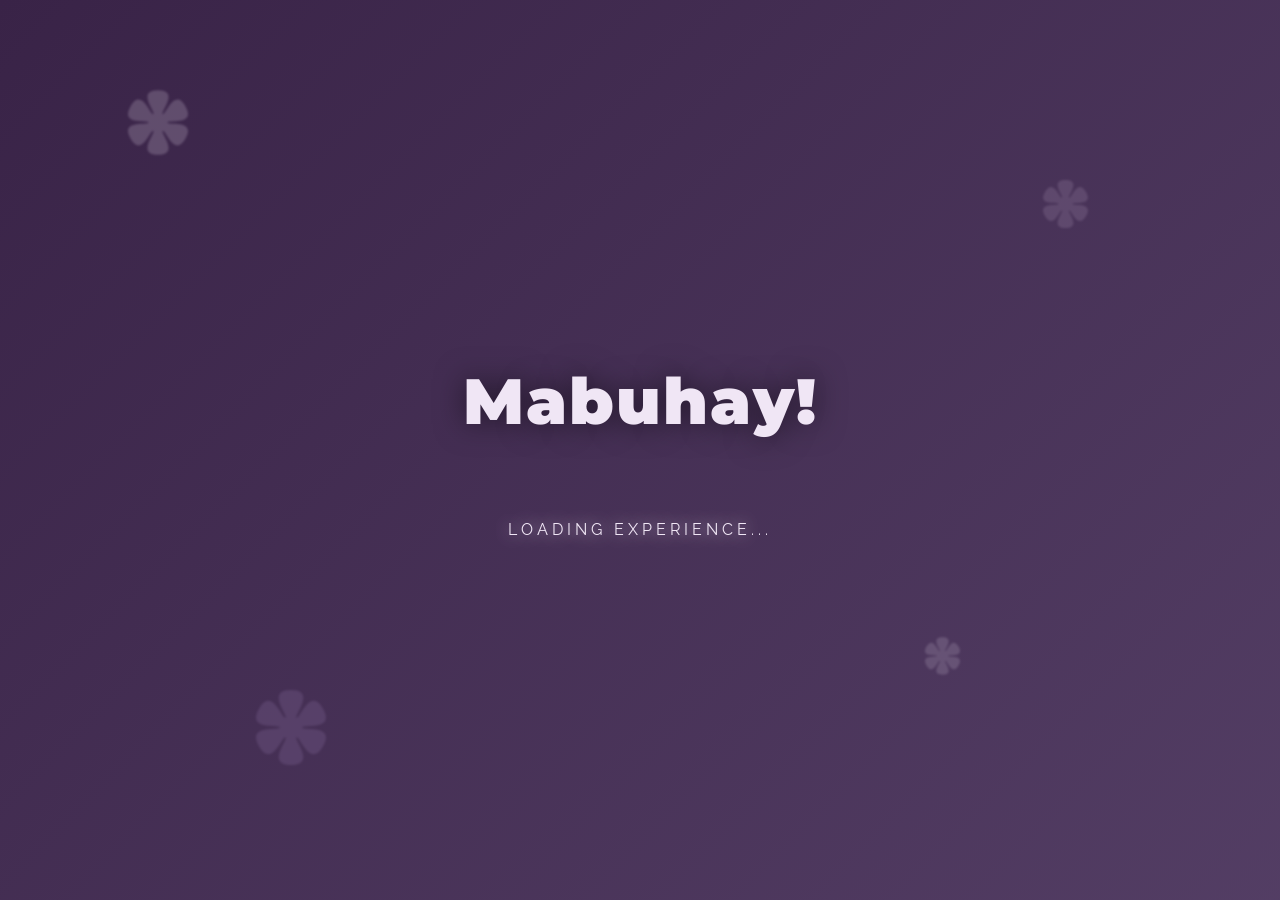
==== index.html @ 2088f64c "image" ====
<!doctype html>
<html lang="en">
  <head>
    <meta charset="UTF-8" />
    <meta name="viewport" content="width=device-width, initial-scale=1.0" />
    <title>E-Portfolio Home | Claire</title>
    <link rel="icon" type="image/x-icon" href="img/myLogo.png" />

    <!-- CSS -->
    <link rel="stylesheet" href="css/globalstyle.css" />
    <link rel="stylesheet" href="css/home.css" />

    <!-- SCRIPTS -->
    <script src="scripts/splash.js"></script>
    <script src="scripts/typewriter.js"></script>
  </head>

  <body>
    <!-- SPLASH SCREEN -->
    <div id="splash-screen">
      <div class="splash-gradient-bg"></div>
      <div class="splash-flowers-bg">
        <svg
          class="splash-flower-bg"
          width="60"
          height="65"
          viewBox="0 0 55 59"
          fill="none"
        >
          <path
            d="M27.5 0C47.8546 0 29.3435 20.3607 31.8617 21.8357C34.3799 23.3107 42.505 -3.13342 52.6823 14.75C62.8596 32.6334 36.2234 26.55 36.2234 29.5C36.2234 32.45 62.8596 26.3666 52.6823 44.25C42.505 62.1334 34.3799 35.6893 31.8617 37.1643C29.3435 38.6393 47.8546 59 27.5 59C7.14541 59 25.6565 38.6393 23.1383 37.1643C20.6201 35.6893 12.495 62.1334 2.31773 44.25C-7.85956 26.3666 18.7766 32.45 18.7766 29.5C18.7766 26.55 -7.85956 32.6334 2.31773 14.75C12.495 -3.13342 20.6201 23.3107 23.1383 21.8357C25.6565 20.3607 7.14541 0 27.5 0Z"
            fill="#F0E6F5"
          />
        </svg>
        <svg
          class="splash-flower-bg"
          width="45"
          height="48"
          viewBox="0 0 55 59"
          fill="none"
        >
          <path
            d="M27.5 0C47.8546 0 29.3435 20.3607 31.8617 21.8357C34.3799 23.3107 42.505 -3.13342 52.6823 14.75C62.8596 32.6334 36.2234 26.55 36.2234 29.5C36.2234 32.45 62.8596 26.3666 52.6823 44.25C42.505 62.1334 34.3799 35.6893 31.8617 37.1643C29.3435 38.6393 47.8546 59 27.5 59C7.14541 59 25.6565 38.6393 23.1383 37.1643C20.6201 35.6893 12.495 62.1334 2.31773 44.25C-7.85956 26.3666 18.7766 32.45 18.7766 29.5C18.7766 26.55 -7.85956 32.6334 2.31773 14.75C12.495 -3.13342 20.6201 23.3107 23.1383 21.8357C25.6565 20.3607 7.14541 0 27.5 0Z"
            fill="#B8A3C2"
          />
        </svg>
        <svg
          class="splash-flower-bg"
          width="70"
          height="75"
          viewBox="0 0 55 59"
          fill="none"
        >
          <path
            d="M27.5 0C47.8546 0 29.3435 20.3607 31.8617 21.8357C34.3799 23.3107 42.505 -3.13342 52.6823 14.75C62.8596 32.6334 36.2234 26.55 36.2234 29.5C36.2234 32.45 62.8596 26.3666 52.6823 44.25C42.505 62.1334 34.3799 35.6893 31.8617 37.1643C29.3435 38.6393 47.8546 59 27.5 59C7.14541 59 25.6565 38.6393 23.1383 37.1643C20.6201 35.6893 12.495 62.1334 2.31773 44.25C-7.85956 26.3666 18.7766 32.45 18.7766 29.5C18.7766 26.55 -7.85956 32.6334 2.31773 14.75C12.495 -3.13342 20.6201 23.3107 23.1383 21.8357C25.6565 20.3607 7.14541 0 27.5 0Z"
            fill="#9E83B8"
          />
        </svg>
        <svg
          class="splash-flower-bg"
          width="35"
          height="38"
          viewBox="0 0 55 59"
          fill="none"
        >
          <path
            d="M27.5 0C47.8546 0 29.3435 20.3607 31.8617 21.8357C34.3799 23.3107 42.505 -3.13342 52.6823 14.75C62.8596 32.6334 36.2234 26.55 36.2234 29.5C36.2234 32.45 62.8596 26.3666 52.6823 44.25C42.505 62.1334 34.3799 35.6893 31.8617 37.1643C29.3435 38.6393 47.8546 59 27.5 59C7.14541 59 25.6565 38.6393 23.1383 37.1643C20.6201 35.6893 12.495 62.1334 2.31773 44.25C-7.85956 26.3666 18.7766 32.45 18.7766 29.5C18.7766 26.55 -7.85956 32.6334 2.31773 14.75C12.495 -3.13342 20.6201 23.3107 23.1383 21.8357C25.6565 20.3607 7.14541 0 27.5 0Z"
            fill="#D0C4D8"
          />
        </svg>
      </div>

      <div class="splash-content">
        <h1 class="splash-title">
          <span class="splash">Mabuhay!</span>
        </h1>

        <div class="splash-line"></div>

        <!-- Creative Loading Indicator -->
        <div class="splash-loading">
          <div class="loading-petals">
            <div class="petal"></div>
            <div class="petal"></div>
            <div class="petal"></div>
            <div class="petal"></div>
            <div class="petal"></div>
            <div class="petal"></div>
          </div>
          <p class="loading-text">loading experience...</p>
        </div>
      </div>
    </div>

    <!-- NAVBAR -->
    <header>
      <nav>
        <a href="index.html" class="logo-link">
          <img src="img/myLogo.png" alt="My Custom Logo" />
        </a>

        <button class="menu-toggle" id="menuToggle" aria-label="Toggle Menu">
          <div class="dot"></div>
          <div class="dot"></div>
          <div class="dot"></div>
          <div class="dot"></div>
          <div class="dot"></div>
          <div class="dot"></div>
          <div class="dot"></div>
          <div class="dot"></div>
          <div class="dot"></div>
        </button>

        <div class="nav-links" id="navLinks">
          <ul>
            <li><a href="about.html" class="link">About</a></li>
            <li><a href="projects.html" class="link">Works</a></li>
            <li><a href="contact.html" class="link">Contact</a></li>
          </ul>
        </div>
        <div class="social-links-permanent">
          <ul>
            <li>
              <a href="" class="nav-social-link">
                <svg
                  xmlns="http://www.w3.org/2000/svg"
                  width="30"
                  height="30"
                  viewBox="0 0 30 30"
                  fill="none"
                >
                  <path
                    d="M23.75 3.75C24.413 3.75 25.0489 4.01339 25.5178 4.48223C25.9866 4.95107 26.25 5.58696 26.25 6.25V23.75C26.25 24.413 25.9866 25.0489 25.5178 25.5178C25.0489 25.9866 24.413 26.25 23.75 26.25H6.25C5.58696 26.25 4.95107 25.9866 4.48223 25.5178C4.01339 25.0489 3.75 24.413 3.75 23.75V6.25C3.75 5.58696 4.01339 4.95107 4.48223 4.48223C4.95107 4.01339 5.58696 3.75 6.25 3.75H23.75ZM23.125 23.125V16.5C23.125 15.4192 22.6957 14.3828 21.9315 13.6185C21.1672 12.8543 20.1308 12.425 19.05 12.425C17.9875 12.425 16.75 13.075 16.15 14.05V12.6625H12.6625V23.125H16.15V16.9625C16.15 16 16.925 15.2125 17.8875 15.2125C18.3516 15.2125 18.7967 15.3969 19.1249 15.7251C19.4531 16.0533 19.6375 16.4984 19.6375 16.9625V23.125H23.125ZM8.6 10.7C9.15695 10.7 9.6911 10.4788 10.0849 10.0849C10.4788 9.6911 10.7 9.15695 10.7 8.6C10.7 7.4375 9.7625 6.4875 8.6 6.4875C8.03973 6.4875 7.50241 6.71007 7.10624 7.10624C6.71007 7.50241 6.4875 8.03973 6.4875 8.6C6.4875 9.7625 7.4375 10.7 8.6 10.7ZM10.3375 23.125V12.6625H6.875V23.125H10.3375Z"
                  />
                </svg>
              </a>
            </li>
            <li>
              <a href="" class="nav-social-link">
                <svg
                  xmlns="http://www.w3.org/2000/svg"
                  width="30"
                  height="30"
                  viewBox="0 0 30 30"
                  fill="none"
                >
                  <path
                    d="M15 2.5C13.3585 2.5 11.733 2.82332 10.2165 3.45151C8.69989 4.07969 7.3219 5.00043 6.16117 6.16117C3.81696 8.50537 2.5 11.6848 2.5 15C2.5 20.525 6.0875 25.2125 11.05 26.875C11.675 26.975 11.875 26.5875 11.875 26.25V24.1375C8.4125 24.8875 7.675 22.4625 7.675 22.4625C7.1 21.0125 6.2875 20.625 6.2875 20.625C5.15 19.85 6.375 19.875 6.375 19.875C7.625 19.9625 8.2875 21.1625 8.2875 21.1625C9.375 23.0625 11.2125 22.5 11.925 22.2C12.0375 21.3875 12.3625 20.8375 12.7125 20.525C9.9375 20.2125 7.025 19.1375 7.025 14.375C7.025 12.9875 7.5 11.875 8.3125 10.9875C8.1875 10.675 7.75 9.375 8.4375 7.6875C8.4375 7.6875 9.4875 7.35 11.875 8.9625C12.8625 8.6875 13.9375 8.55 15 8.55C16.0625 8.55 17.1375 8.6875 18.125 8.9625C20.5125 7.35 21.5625 7.6875 21.5625 7.6875C22.25 9.375 21.8125 10.675 21.6875 10.9875C22.5 11.875 22.975 12.9875 22.975 14.375C22.975 19.15 20.05 20.2 17.2625 20.5125C17.7125 20.9 18.125 21.6625 18.125 22.825V26.25C18.125 26.5875 18.325 26.9875 18.9625 26.875C23.925 25.2 27.5 20.525 27.5 15C27.5 13.3585 27.1767 11.733 26.5485 10.2165C25.9203 8.69989 24.9996 7.3219 23.8388 6.16117C22.6781 5.00043 21.3001 4.07969 19.7835 3.45151C18.267 2.82332 16.6415 2.5 15 2.5Z"
                  />
                </svg>
              </a>
            </li>
            <li>
              <a href="" class="nav-social-link">
                <svg
                  xmlns="http://www.w3.org/2000/svg"
                  width="30"
                  height="30"
                  viewBox="0 0 30 30"
                  fill="none"
                >
                  <path
                    d="M9.75 2.5H20.25C24.25 2.5 27.5 5.75 27.5 9.75V20.25C27.5 22.1728 26.7362 24.0169 25.3765 25.3765C24.0169 26.7362 22.1728 27.5 20.25 27.5H9.75C5.75 27.5 2.5 24.25 2.5 20.25V9.75C2.5 7.82718 3.26384 5.98311 4.62348 4.62348C5.98311 3.26384 7.82718 2.5 9.75 2.5ZM9.5 5C8.30653 5 7.16193 5.47411 6.31802 6.31802C5.47411 7.16193 5 8.30653 5 9.5V20.5C5 22.9875 7.0125 25 9.5 25H20.5C21.6935 25 22.8381 24.5259 23.682 23.682C24.5259 22.8381 25 21.6935 25 20.5V9.5C25 7.0125 22.9875 5 20.5 5H9.5ZM21.5625 6.875C21.9769 6.875 22.3743 7.03962 22.6674 7.33265C22.9604 7.62567 23.125 8.0231 23.125 8.4375C23.125 8.8519 22.9604 9.24933 22.6674 9.54235C22.3743 9.83538 21.9769 10 21.5625 10C21.1481 10 20.7507 9.83538 20.4576 9.54235C20.1646 9.24933 20 8.8519 20 8.4375C20 8.0231 20.1646 7.62567 20.4576 7.33265C20.7507 7.03962 21.1481 6.875 21.5625 6.875ZM15 8.75C16.6576 8.75 18.2473 9.40848 19.4194 10.5806C20.5915 11.7527 21.25 13.3424 21.25 15C21.25 16.6576 20.5915 18.2473 19.4194 19.4194C18.2473 20.5915 16.6576 21.25 15 21.25C13.3424 21.25 11.7527 20.5915 10.5806 19.4194C9.40848 18.2473 8.75 16.6576 8.75 15C8.75 13.3424 9.40848 11.7527 10.5806 10.5806C11.7527 9.40848 13.3424 8.75 15 8.75ZM15 11.25C14.0054 11.25 13.0516 11.6451 12.3483 12.3483C11.6451 13.0516 11.25 14.0054 11.25 15C11.25 15.9946 11.6451 16.9484 12.3483 17.6517C13.0516 18.3549 14.0054 18.75 15 18.75C15.9946 18.75 16.9484 18.3549 17.6517 17.6517C18.3549 16.9484 18.75 15.9946 18.75 15C18.75 14.0054 18.3549 13.0516 17.6517 12.3483C16.9484 11.6451 15.9946 11.25 15 11.25Z"
                  />
                </svg>
              </a>
            </li>
          </ul>
        </div>
      </nav>
    </header>

    <main>
      <section class="hero-section">
        <img
          src="img/HOMEHERO.png"
          alt="A picture of Me in a profile view looking at a shark aquarium."
        />
        <div class="hero-overlay">
          <div class="name-block">
            <div class="name-row">
              <h1 class="bold-name elisha">ELISHA</h1>
              <h2 class="cursive-name claire">Claire</h2>
            </div>
            <div class="name-row">
              <h2 class="cursive-name angeles">Angeles</h2>
              <h1 class="bold-name gania">GANIA</h1>
            </div>
          </div>

          <div class="content-below">
            <div class="project-btn">
              <button>
                <a href="projects.html"
                  ><svg
                    xmlns="http://www.w3.org/2000/svg"
                    width="60"
                    height="60"
                    viewBox="0 0 60 60"
                    fill="none"
                  >
                    <path
                      d="M40 12.5C40 14.355 41.8325 17.125 43.6875 19.45C46.0725 22.45 48.9225 25.0675 52.19 27.065C54.64 28.5625 57.61 30 60 30M60 30C57.61 30 54.6375 31.4375 52.19 32.935C48.9225 34.935 46.0725 37.5525 43.6875 40.5475C41.8325 42.875 40 45.65 40 47.5M60 30H0"
                      stroke="#F0E6F5"
                      stroke-width="2"
                    />
                  </svg>
                </a>
              </button>
            </div>

            <div class="home-content">
              <p class="typing-cursor">
                I am a Web and App Developer and UI/UX Designer who creates
                seamless, user‑focused websites and applications with interfaces
                that feel natural to use.
              </p>

              <p class="typing-cursor">
                Specializing in design and intuitive digital experiences, all of
                my works can be viewed on the works page.
              </p>
            </div>
          </div>
        </div>
      </section>
    </main>
  </body>
</html>
---- css/globalstyle.css ----
@import url("https://fonts.googleapis.com/css2?family=Great+Vibes&family=Montserrat:ital,wght@0,100..900;1,100..900&family=Parisienne&family=Raleway:ital,wght@0,100..900;1,100..900&display=swap");

:root {
  /* Colors */
  --mainbackground: linear-gradient(180deg, #f0e6f5 0%, #9e83b8 100%);
  --midnightorchid: #392347;
  --duskylilac: #6d5881;
  --botanicalgreen: #1b4c16;
  --irismist: #b8a3c2;
  --plumblossom: #d0c4d8;
  --lightpurple: #f0e6f5;
  --midpurple: #9e83b8;

  /* Font-styles */
  --maincursive: "Great Vibes", cursive;
  --secondarycursive: "Parisienne", cursive;
  --h1: "Montserrat", sans-serif;
  --bodytext_buttons: "Raleway", sans-serif;
}

* {
  margin: 0;
  padding: 0;
  box-sizing: border-box;
}

header {
  position: absolute;
  z-index: 100;
  width: 100%;
}

/* ============ NAVIGATION ============ */
nav {
  display: flex;
  justify-content: space-between;
  align-items: center;
  padding: 0 7%;
}

/* Logo */
nav > a:first-child {
  display: flex;
  align-items: center;
  margin-right: auto;
  margin-top: 30px;
}

nav > a img {
  height: 100px;
  width: auto;
  padding: 10px 0;
}

nav div:first-child {
  display: flex;
  align-items: center;
  gap: 10vw;
  margin-right: auto;
}

nav div:first-of-type ul {
  display: flex;
  list-style: none;
  gap: 8rem;
}

nav div:last-of-type ul {
  display: flex;
  list-style: none;
  gap: 2rem;
  margin-left: 8rem;
}

nav ul {
  display: flex;
  list-style: none;
  margin: 0;
  padding: 20px;
  gap: 2.5rem;
}

nav div:first-of-type ul li a {
  text-decoration: none;
  color: var(--lightpurple);
  font-family: var(--bodytext_buttons);
  font-size: 16px;
  font-weight: 700;
  transition: all 0.3s ease;
  display: inline-block;
}

.nav-social-link svg {
  fill: var(--lightpurple);
  transition: color 0.3s ease;
  cursor: pointer;
}

/* Hover */
nav div:first-of-type ul li a:hover {
  color: var(--plumblossom);
  transform: translateY(-2px);
}

.nav-social-link:hover svg {
  fill: var(--plumblossom);
}

nav > a:first-child:hover {
  transform: none;
}

/* ============ TOGGLE ============ */
.menu-toggle {
  display: none;
}

/* ============ BODY ============ */
body {
  margin: 0;
  padding: 0;
  min-height: 100vh;
  background: var(--mainbackground);
}

body {
  min-height: 100vh;
  background: var(--mainbackground);
  background-attachment: fixed;
}

/* ============ MAIN ============ */
main {
  margin: 0;
}

/* ============ FOOTER  ============ */
footer {
  margin-top: 0;
  padding: 20px 10%;
  width: 100%;
  background-color: var(--midnightorchid);
  color: var(--plumblossom);
  font-family: var(--bodytext_buttons);
  font-size: 16px;
  font-weight: 700;
  text-align: center;
  display: flex;
  flex-direction: column;
  align-items: center;
  gap: 15px;
}

/* ============ Scroll To Top Button ============ */
#scrollToTop {
  position: fixed;
  bottom: 30px;
  right: 30px;
  z-index: 9999;
  width: 55px;
  height: 55px;
  border-radius: 50%;
  background: var(--duskylilac);
  color: var(--lightpurple);
  border: none;
  cursor: pointer;
  display: flex;
  align-items: center;
  justify-content: center;
  opacity: 0;
  visibility: hidden;
  transform: translateY(30px);
  transition: all 0.4s cubic-bezier(0.4, 0, 0.2, 1);
}

#scrollToTop.active {
  opacity: 1;
  visibility: visible;
  transform: translateY(0);
}

#scrollToTop:hover {
  transform: translateY(-5px);
  box-shadow: 0 8px 20px rgba(109, 88, 129, 0.4);
}

/* ============ GLOBAL MARGIN ============ */
main > section,
footer {
  width: 100%;
  margin: 0 auto;
  padding-left: 7%;
  padding-right: 7%;
  box-sizing: border-box;
}

main > section {
  padding-left: 0;
  padding-right: 0;
}

/* ============ SPLASH SCREEN ============ */
#splash-screen {
  position: fixed;
  top: 0;
  left: 0;
  width: 100%;
  height: 100vh;
  z-index: 999999;
  display: flex;
  justify-content: center;
  align-items: center;
  overflow: hidden;
  animation: fadeOut 0.8s ease-in-out 5s forwards;
}

/* Animated Gradient Background */
.splash-gradient-bg {
  position: absolute;
  top: 0;
  left: 0;
  width: 100%;
  height: 100%;
  background: linear-gradient(
    135deg,
    var(--midnightorchid),
    var(--duskylilac),
    var(--midpurple)
  );
  background-size: 400% 400%;
  animation: gradientShift 8s ease infinite;
  z-index: 1;
}

@keyframes gradientShift {
  0% {
    background-position: 0% 50%;
  }
  50% {
    background-position: 100% 50%;
  }
  100% {
    background-position: 0% 50%;
  }
}

/* Floating Background Flowers */
.splash-flowers-bg {
  position: absolute;
  width: 100%;
  height: 100%;
  z-index: 2;
  pointer-events: none;
}

.splash-flower-bg {
  position: absolute;
  opacity: 0.2;
  animation: floatBg 20s linear infinite;
  filter: blur(1px);
}

.splash-flower-bg:nth-child(1) {
  top: 10%;
  left: 10%;
  animation-duration: 25s;
  animation-delay: 0s;
}
.splash-flower-bg:nth-child(2) {
  top: 20%;
  right: 15%;
  animation-duration: 28s;
  animation-delay: 2s;
}
.splash-flower-bg:nth-child(3) {
  bottom: 15%;
  left: 20%;
  animation-duration: 22s;
  animation-delay: 1s;
}
.splash-flower-bg:nth-child(4) {
  bottom: 25%;
  right: 25%;
  animation-duration: 30s;
  animation-delay: 3s;
}
.splash-flower-bg:nth-child(5) {
  top: 50%;
  left: 50%;
  animation-duration: 35s;
  animation-delay: 1.5s;
}

@keyframes floatBg {
  from {
    transform: rotate(0deg) translateY(0) scale(1);
  }
  to {
    transform: rotate(360deg) translateY(-100px) scale(1.2);
  }
}

/* Main Content */
.splash-content {
  text-align: center;
  max-width: 700px;
  padding: 0 20px;
  z-index: 5;
  position: relative;
  animation: contentScale 1.2s ease-out;
}

@keyframes contentScale {
  0% {
    opacity: 0;
    transform: scale(0.9);
  }
  100% {
    opacity: 1;
    transform: scale(1);
  }
}

/* Animated Flower Logo */
.splash-flower-logo {
  margin-bottom: 30px;
  animation: floatLogo 4s ease-in-out infinite;
}

@keyframes floatLogo {
  0%,
  100% {
    transform: translateY(0);
  }
  50% {
    transform: translateY(-15px);
  }
}

.flower-spin {
  animation: spinSlow 12s linear infinite;
  filter: drop-shadow(0 0 25px rgba(240, 230, 245, 0.7));
}

.flower-spin path {
  fill: var(--lightpurple);
  animation: colorPulse 4s ease-in-out infinite;
}

@keyframes spinSlow {
  from {
    transform: rotate(0deg);
  }
  to {
    transform: rotate(360deg);
  }
}

@keyframes colorPulse {
  0%,
  100% {
    fill: var(--lightpurple);
  }
  50% {
    fill: var(--irismist);
  }
}

.splash-title {
  display: flex;
  flex-direction: column;
  gap: 12px;
  margin-bottom: 25px;
}

.splash {
  font-family: var(--h1);
  color: var(--lightpurple);
  font-size: 64px;
  font-weight: 900;
  text-shadow: 0 0 30px rgba(0, 0, 0, 0.5);
  opacity: 0;
  animation: slideUpWord 0.6s ease-out 0.6s forwards;
  letter-spacing: 2px;
}

@keyframes slideUpWord {
  0% {
    opacity: 0;
    transform: translateY(30px);
  }
  100% {
    opacity: 1;
    transform: translateY(0);
  }
}

@keyframes lineExpand {
  0% {
    opacity: 0;
    width: 0;
  }
  100% {
    opacity: 1;
    width: 200px;
  }
}

@keyframes lineGlow {
  0% {
    background-position: 0% 0;
  }
  50% {
    background-position: 100% 0;
  }
  100% {
    background-position: 0% 0;
  }
}

/* Creative Loading Indicator */
.splash-loading {
  margin-top: 40px;
}

.loading-petals {
  display: flex;
  justify-content: center;
  gap: 12px;
  margin-bottom: 20px;
}

.petal {
  width: 20px;
  height: 20px;
  background: var(--lightpurple);
  border-radius: 50% 50% 50% 0;
  transform: rotate(45deg);
  animation: petalBloom 1.5s ease-in-out infinite;
  opacity: 0;
  box-shadow: 0 0 15px var(--lightpurple);
}

.petal:nth-child(1) {
  animation-delay: 1.3s;
  background: var(--lightpurple);
}
.petal:nth-child(2) {
  animation-delay: 1.4s;
  background: var(--irismist);
}
.petal:nth-child(3) {
  animation-delay: 1.5s;
  background: var(--plumblossom);
}
.petal:nth-child(4) {
  animation-delay: 1.6s;
  background: var(--midpurple);
}
.petal:nth-child(5) {
  animation-delay: 1.7s;
  background: var(--irismist);
}
.petal:nth-child(6) {
  animation-delay: 1.8s;
  background: var(--lightpurple);
}

@keyframes petalBloom {
  0% {
    opacity: 0;
    transform: rotate(45deg) scale(0.5);
  }
  50% {
    opacity: 1;
    transform: rotate(45deg) scale(1.2);
  }
  100% {
    opacity: 0;
    transform: rotate(45deg) scale(0.5);
  }
}

.loading-text {
  font-family: var(--bodytext_buttons);
  color: var(--lightpurple);
  font-size: 16px;
  letter-spacing: 4px;
  text-transform: uppercase;
  opacity: 0;
  animation: fadeIn 0.5s ease-out 1.5s forwards;
  text-shadow: 0 0 15px rgba(240, 230, 245, 0.8);
}

@keyframes fadeIn {
  to {
    opacity: 1;
  }
}

/* ============ CUSTOM PAGE LOADING SCREEN ============ */
#page-loading {
  position: fixed;
  top: 0;
  left: 0;
  width: 100%;
  height: 100vh;
  background: linear-gradient(135deg, var(--midnightorchid), var(--duskylilac));
  z-index: 999999;
  display: flex;
  justify-content: center;
  align-items: center;
  transition:
    opacity 0.6s ease-in-out,
    visibility 0.6s ease-in-out;
}

#page-loading.hidden {
  opacity: 0;
  visibility: hidden;
}

.loading-content {
  text-align: center;
  max-width: 600px;
  padding: 0 20px;
  animation: fadeScaleIn 0.8s ease-out;
}

/* Animated Flower */
.loading-flower {
  margin-bottom: 30px;
  animation: floatFlower 3s ease-in-out infinite;
}

.flower-spin {
  animation: spinSlow 8s linear infinite;
  filter: drop-shadow(0 0 15px rgba(240, 230, 245, 0.5));
}

.flower-spin path {
  fill: var(--lightpurple);
  animation: colorPulse 3s ease-in-out infinite;
}

/* Progress Bar */
.loading-progress {
  width: 280px;
  height: 4px;
  background: rgba(240, 230, 245, 0.2);
  border-radius: 10px;
  margin: 0 auto 20px;
  overflow: hidden;
}

.progress-bar {
  width: 0%;
  height: 100%;
  background: linear-gradient(
    90deg,
    var(--lightpurple),
    var(--irismist),
    var(--lightpurple)
  );
  border-radius: 10px;
  animation: progressLoad 1.8s ease-in-out forwards;
  box-shadow: 0 0 20px var(--lightpurple);
  position: relative;
  overflow: hidden;
}

.progress-bar::after {
  content: "";
  position: absolute;
  top: 0;
  left: 0;
  right: 0;
  bottom: 0;
  background: linear-gradient(
    90deg,
    transparent,
    rgba(255, 255, 255, 0.4),
    transparent
  );
  animation: shimmer 1.2s infinite;
}

/* Page Name */
.loading-page-name {
  font-family: var(--bodytext_buttons);
  color: var(--lightpurple);
  font-size: 16px;
  letter-spacing: 3px;
  text-transform: uppercase;
  opacity: 0;
  animation: fadeIn 0.5s ease-out 1s forwards;
  text-shadow: 0 0 10px rgba(240, 230, 245, 0.5);
}

/* Animations */
@keyframes spinSlow {
  from {
    transform: rotate(0deg);
  }
  to {
    transform: rotate(360deg);
  }
}

@keyframes floatFlower {
  0%,
  100% {
    transform: translateY(0);
  }
  50% {
    transform: translateY(-10px);
  }
}

@keyframes colorPulse {
  0%,
  100% {
    fill: var(--lightpurple);
  }
  50% {
    fill: var(--irismist);
  }
}

@keyframes fadeScaleIn {
  0% {
    opacity: 0;
    transform: scale(0.9);
  }
  100% {
    opacity: 1;
    transform: scale(1);
  }
}

@keyframes slideInWord {
  0% {
    opacity: 0;
    transform: translateY(20px);
  }
  100% {
    opacity: 1;
    transform: translateY(0);
  }
}

@keyframes progressLoad {
  0% {
    width: 0%;
  }
  20% {
    width: 30%;
  }
  40% {
    width: 50%;
  }
  60% {
    width: 70%;
  }
  80% {
    width: 85%;
  }
  100% {
    width: 100%;
  }
}

@keyframes shimmer {
  0% {
    transform: translateX(-100%);
  }
  100% {
    transform: translateX(100%);
  }
}

@keyframes fadeIn {
  to {
    opacity: 1;
  }
}

/* ============ GLOBAL RESPONSIVE DESIGN ============ */

/* LAPTOP (1025px - 1400px) */
@media (min-width: 1025px) and (max-width: 1400px) {
  nav {
    padding: 0 5%;
  }

  nav div:first-of-type ul {
    gap: 4rem;
  }

  nav div:last-of-type ul {
    margin-left: 4rem;
  }

  nav ul {
    gap: 2rem;
  }

  nav > a img {
    height: 80px;
  }
}

/* TABLET RESPONSIVE (768px - 1024px) */
@media (max-width: 1024px) and (min-width: 768px) {
  nav {
    padding: 7%;
    height: 90px;
  }

  nav > a:first-child img {
    height: 80px;
  }

  /* Collapse desktop menu */
  nav div:first-of-type ul,
  nav div:last-of-type ul {
    display: none;
  }

  /* Hamburger Toggle */
  .menu-toggle {
    display: grid;
    grid-template-columns: repeat(3, 8px);
    gap: 4px;
    background: none;
    border: none;
    cursor: pointer;
    z-index: 2000;
    margin-left: auto;
    padding: 15px;
  }

  .dot {
    width: 8px;
    height: 8px;
    background-color: var(--lightpurple);
    border-radius: 50%;
    transition: 0.3s;
  }

  /* Mobile/Tablet Menu Overlay */
  .nav-links,
  .social-links-permanent {
    position: fixed;
    right: -100%;
    width: 100%;
    background: var(--midnightorchid);
    backdrop-filter: blur(15px);
    display: flex;
    justify-content: center;
    align-items: center;
    transition: right 0.6s cubic-bezier(0.77, 0, 0.175, 1);
    z-index: 1500;
  }

  .nav-links {
    top: 0;
    height: 65vh;
  }

  .social-links-permanent {
    top: 65vh;
    height: 35vh;
    border-top: 1px solid rgba(240, 230, 245, 0.1);
  }

  .nav-links.active,
  .social-links-permanent.active {
    right: 0 !important;
  }

  .nav-links ul {
    display: flex !important;
    flex-direction: column !important;
    gap: 2.5rem !important;
  }

  .social-links-permanent ul {
    display: flex !important;
    flex-direction: row !important;
    gap: 2rem !important;
  }

  /* Reset Global Section Padding */
  main > section,
  footer {
    padding-left: 0;
    padding-right: 0;
  }

  footer {
    font-size: 14px;
    padding: 40px 5%;
  }

  #scrollToTop {
    width: 48px;
    height: 48px;
    bottom: 20px;
    right: 20px;
  }
}

@media (max-width: 768px) {
  .loading-cursive {
    font-size: 32px;
  }

  .loading-bold {
    font-size: 44px;
  }

  .loading-progress {
    width: 220px;
  }

  .flower-spin {
    width: 60px;
    height: 65px;
  }
}

@media (max-width: 480px) {
  .loading-cursive {
    font-size: 28px;
  }

  .loading-bold {
    font-size: 38px;
  }

  .loading-progress {
    width: 200px;
  }

  .loading-page-name {
    font-size: 14px;
    letter-spacing: 2px;
  }
}

@media (max-width: 768px) {
  .splash-cursive {
    font-size: 42px;
  }

  .splash-bold {
    font-size: 64px;
  }

  .flower-spin {
    width: 70px;
    height: 75px;
  }

  .splash-line {
    width: 150px;
  }

  @keyframes lineExpand {
    100% {
      width: 150px;
    }
  }

  .petal {
    width: 15px;
    height: 15px;
  }

  .loading-text {
    font-size: 14px;
    letter-spacing: 3px;
  }
}

@media (max-width: 480px) {
  .splash-cursive {
    font-size: 32px;
  }

  .splash-bold {
    font-size: 48px;
  }

  .flower-spin {
    width: 60px;
    height: 65px;
  }
}
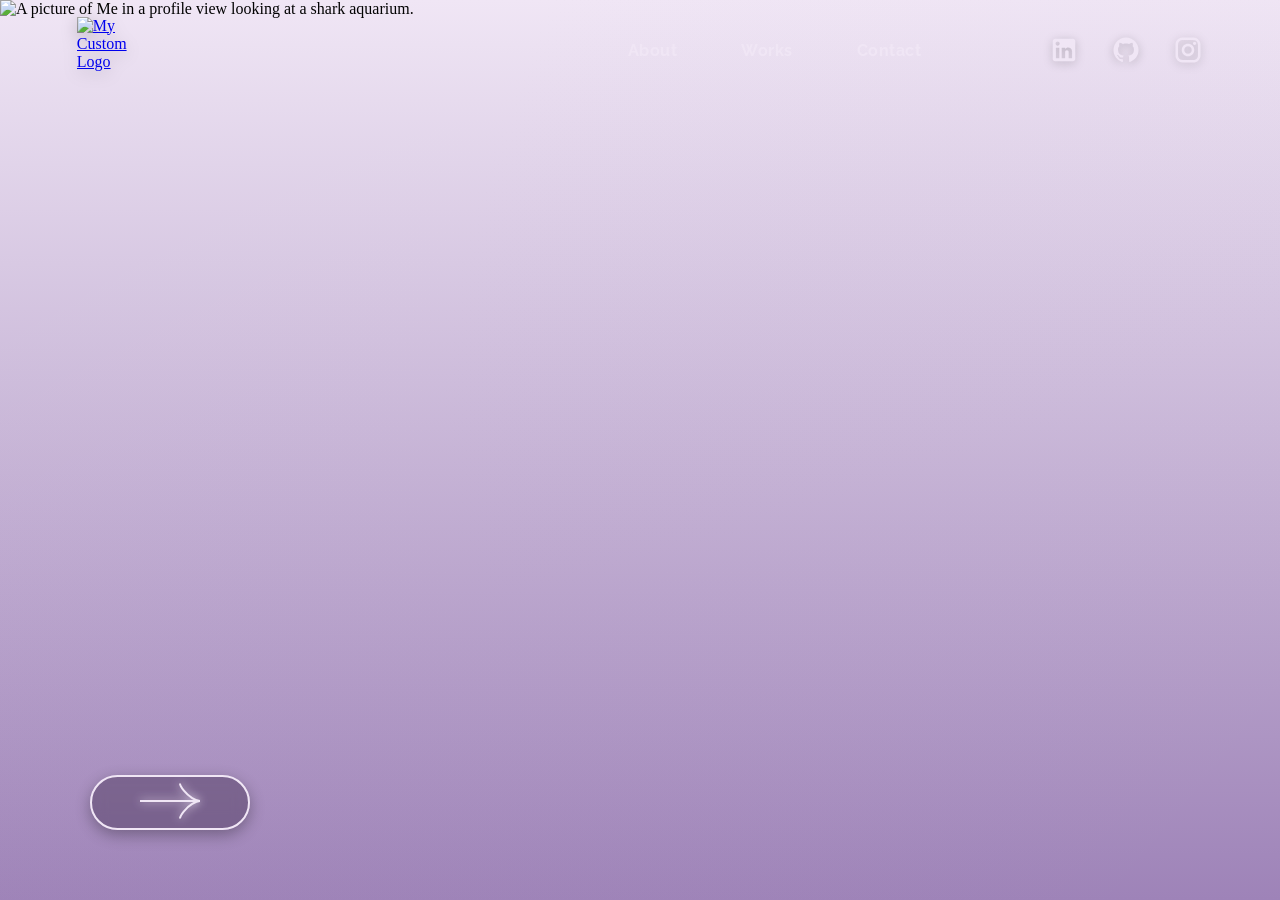
==== commit 083aaf70: "tablet toggle" ====
--- a/index.html
+++ b/index.html
@@ -3,7 +3,7 @@
   <head>
     <meta charset="UTF-8" />
     <meta name="viewport" content="width=device-width, initial-scale=1.0" />
-    <title>E-Portfolio Home | Claire</title>
+    <title>Home | Elisha Claire</title>
     <link rel="icon" type="image/x-icon" href="img/myLogo.png" />
 
     <!-- CSS -->
@@ -11,8 +11,9 @@
     <link rel="stylesheet" href="css/home.css" />
 
     <!-- SCRIPTS -->
-    <script src="scripts/splash.js"></script>
-    <script src="scripts/typewriter.js"></script>
+    <script src="scripts/toggle.js" defer></script>
+    <script src="scripts/splash.js" defer></script>
+    <script src="scripts/typewriter.js" defer></script>
   </head>
 
   <body>
@@ -74,8 +75,6 @@
         <h1 class="splash-title">
           <span class="splash">Mabuhay!</span>
         </h1>
-
-        <div class="splash-line"></div>
 
         <!-- Creative Loading Indicator -->
         <div class="splash-loading">
@@ -117,55 +116,56 @@
             <li><a href="projects.html" class="link">Works</a></li>
             <li><a href="contact.html" class="link">Contact</a></li>
           </ul>
-        </div>
-        <div class="social-links-permanent">
-          <ul>
-            <li>
-              <a href="" class="nav-social-link">
-                <svg
-                  xmlns="http://www.w3.org/2000/svg"
-                  width="30"
-                  height="30"
-                  viewBox="0 0 30 30"
-                  fill="none"
-                >
-                  <path
-                    d="M23.75 3.75C24.413 3.75 25.0489 4.01339 25.5178 4.48223C25.9866 4.95107 26.25 5.58696 26.25 6.25V23.75C26.25 24.413 25.9866 25.0489 25.5178 25.5178C25.0489 25.9866 24.413 26.25 23.75 26.25H6.25C5.58696 26.25 4.95107 25.9866 4.48223 25.5178C4.01339 25.0489 3.75 24.413 3.75 23.75V6.25C3.75 5.58696 4.01339 4.95107 4.48223 4.48223C4.95107 4.01339 5.58696 3.75 6.25 3.75H23.75ZM23.125 23.125V16.5C23.125 15.4192 22.6957 14.3828 21.9315 13.6185C21.1672 12.8543 20.1308 12.425 19.05 12.425C17.9875 12.425 16.75 13.075 16.15 14.05V12.6625H12.6625V23.125H16.15V16.9625C16.15 16 16.925 15.2125 17.8875 15.2125C18.3516 15.2125 18.7967 15.3969 19.1249 15.7251C19.4531 16.0533 19.6375 16.4984 19.6375 16.9625V23.125H23.125ZM8.6 10.7C9.15695 10.7 9.6911 10.4788 10.0849 10.0849C10.4788 9.6911 10.7 9.15695 10.7 8.6C10.7 7.4375 9.7625 6.4875 8.6 6.4875C8.03973 6.4875 7.50241 6.71007 7.10624 7.10624C6.71007 7.50241 6.4875 8.03973 6.4875 8.6C6.4875 9.7625 7.4375 10.7 8.6 10.7ZM10.3375 23.125V12.6625H6.875V23.125H10.3375Z"
-                  />
-                </svg>
-              </a>
-            </li>
-            <li>
-              <a href="" class="nav-social-link">
-                <svg
-                  xmlns="http://www.w3.org/2000/svg"
-                  width="30"
-                  height="30"
-                  viewBox="0 0 30 30"
-                  fill="none"
-                >
-                  <path
-                    d="M15 2.5C13.3585 2.5 11.733 2.82332 10.2165 3.45151C8.69989 4.07969 7.3219 5.00043 6.16117 6.16117C3.81696 8.50537 2.5 11.6848 2.5 15C2.5 20.525 6.0875 25.2125 11.05 26.875C11.675 26.975 11.875 26.5875 11.875 26.25V24.1375C8.4125 24.8875 7.675 22.4625 7.675 22.4625C7.1 21.0125 6.2875 20.625 6.2875 20.625C5.15 19.85 6.375 19.875 6.375 19.875C7.625 19.9625 8.2875 21.1625 8.2875 21.1625C9.375 23.0625 11.2125 22.5 11.925 22.2C12.0375 21.3875 12.3625 20.8375 12.7125 20.525C9.9375 20.2125 7.025 19.1375 7.025 14.375C7.025 12.9875 7.5 11.875 8.3125 10.9875C8.1875 10.675 7.75 9.375 8.4375 7.6875C8.4375 7.6875 9.4875 7.35 11.875 8.9625C12.8625 8.6875 13.9375 8.55 15 8.55C16.0625 8.55 17.1375 8.6875 18.125 8.9625C20.5125 7.35 21.5625 7.6875 21.5625 7.6875C22.25 9.375 21.8125 10.675 21.6875 10.9875C22.5 11.875 22.975 12.9875 22.975 14.375C22.975 19.15 20.05 20.2 17.2625 20.5125C17.7125 20.9 18.125 21.6625 18.125 22.825V26.25C18.125 26.5875 18.325 26.9875 18.9625 26.875C23.925 25.2 27.5 20.525 27.5 15C27.5 13.3585 27.1767 11.733 26.5485 10.2165C25.9203 8.69989 24.9996 7.3219 23.8388 6.16117C22.6781 5.00043 21.3001 4.07969 19.7835 3.45151C18.267 2.82332 16.6415 2.5 15 2.5Z"
-                  />
-                </svg>
-              </a>
-            </li>
-            <li>
-              <a href="" class="nav-social-link">
-                <svg
-                  xmlns="http://www.w3.org/2000/svg"
-                  width="30"
-                  height="30"
-                  viewBox="0 0 30 30"
-                  fill="none"
-                >
-                  <path
-                    d="M9.75 2.5H20.25C24.25 2.5 27.5 5.75 27.5 9.75V20.25C27.5 22.1728 26.7362 24.0169 25.3765 25.3765C24.0169 26.7362 22.1728 27.5 20.25 27.5H9.75C5.75 27.5 2.5 24.25 2.5 20.25V9.75C2.5 7.82718 3.26384 5.98311 4.62348 4.62348C5.98311 3.26384 7.82718 2.5 9.75 2.5ZM9.5 5C8.30653 5 7.16193 5.47411 6.31802 6.31802C5.47411 7.16193 5 8.30653 5 9.5V20.5C5 22.9875 7.0125 25 9.5 25H20.5C21.6935 25 22.8381 24.5259 23.682 23.682C24.5259 22.8381 25 21.6935 25 20.5V9.5C25 7.0125 22.9875 5 20.5 5H9.5ZM21.5625 6.875C21.9769 6.875 22.3743 7.03962 22.6674 7.33265C22.9604 7.62567 23.125 8.0231 23.125 8.4375C23.125 8.8519 22.9604 9.24933 22.6674 9.54235C22.3743 9.83538 21.9769 10 21.5625 10C21.1481 10 20.7507 9.83538 20.4576 9.54235C20.1646 9.24933 20 8.8519 20 8.4375C20 8.0231 20.1646 7.62567 20.4576 7.33265C20.7507 7.03962 21.1481 6.875 21.5625 6.875ZM15 8.75C16.6576 8.75 18.2473 9.40848 19.4194 10.5806C20.5915 11.7527 21.25 13.3424 21.25 15C21.25 16.6576 20.5915 18.2473 19.4194 19.4194C18.2473 20.5915 16.6576 21.25 15 21.25C13.3424 21.25 11.7527 20.5915 10.5806 19.4194C9.40848 18.2473 8.75 16.6576 8.75 15C8.75 13.3424 9.40848 11.7527 10.5806 10.5806C11.7527 9.40848 13.3424 8.75 15 8.75ZM15 11.25C14.0054 11.25 13.0516 11.6451 12.3483 12.3483C11.6451 13.0516 11.25 14.0054 11.25 15C11.25 15.9946 11.6451 16.9484 12.3483 17.6517C13.0516 18.3549 14.0054 18.75 15 18.75C15.9946 18.75 16.9484 18.3549 17.6517 17.6517C18.3549 16.9484 18.75 15.9946 18.75 15C18.75 14.0054 18.3549 13.0516 17.6517 12.3483C16.9484 11.6451 15.9946 11.25 15 11.25Z"
-                  />
-                </svg>
-              </a>
-            </li>
-          </ul>
+
+          <div class="social-links-permanent">
+            <ul>
+              <li>
+                <a href="" class="nav-social-link">
+                  <svg
+                    xmlns="http://www.w3.org/2000/svg"
+                    width="30"
+                    height="30"
+                    viewBox="0 0 30 30"
+                    fill="none"
+                  >
+                    <path
+                      d="M23.75 3.75C24.413 3.75 25.0489 4.01339 25.5178 4.48223C25.9866 4.95107 26.25 5.58696 26.25 6.25V23.75C26.25 24.413 25.9866 25.0489 25.5178 25.5178C25.0489 25.9866 24.413 26.25 23.75 26.25H6.25C5.58696 26.25 4.95107 25.9866 4.48223 25.5178C4.01339 25.0489 3.75 24.413 3.75 23.75V6.25C3.75 5.58696 4.01339 4.95107 4.48223 4.48223C4.95107 4.01339 5.58696 3.75 6.25 3.75H23.75ZM23.125 23.125V16.5C23.125 15.4192 22.6957 14.3828 21.9315 13.6185C21.1672 12.8543 20.1308 12.425 19.05 12.425C17.9875 12.425 16.75 13.075 16.15 14.05V12.6625H12.6625V23.125H16.15V16.9625C16.15 16 16.925 15.2125 17.8875 15.2125C18.3516 15.2125 18.7967 15.3969 19.1249 15.7251C19.4531 16.0533 19.6375 16.4984 19.6375 16.9625V23.125H23.125ZM8.6 10.7C9.15695 10.7 9.6911 10.4788 10.0849 10.0849C10.4788 9.6911 10.7 9.15695 10.7 8.6C10.7 7.4375 9.7625 6.4875 8.6 6.4875C8.03973 6.4875 7.50241 6.71007 7.10624 7.10624C6.71007 7.50241 6.4875 8.03973 6.4875 8.6C6.4875 9.7625 7.4375 10.7 8.6 10.7ZM10.3375 23.125V12.6625H6.875V23.125H10.3375Z"
+                    />
+                  </svg>
+                </a>
+              </li>
+              <li>
+                <a href="" class="nav-social-link">
+                  <svg
+                    xmlns="http://www.w3.org/2000/svg"
+                    width="30"
+                    height="30"
+                    viewBox="0 0 30 30"
+                    fill="none"
+                  >
+                    <path
+                      d="M15 2.5C13.3585 2.5 11.733 2.82332 10.2165 3.45151C8.69989 4.07969 7.3219 5.00043 6.16117 6.16117C3.81696 8.50537 2.5 11.6848 2.5 15C2.5 20.525 6.0875 25.2125 11.05 26.875C11.675 26.975 11.875 26.5875 11.875 26.25V24.1375C8.4125 24.8875 7.675 22.4625 7.675 22.4625C7.1 21.0125 6.2875 20.625 6.2875 20.625C5.15 19.85 6.375 19.875 6.375 19.875C7.625 19.9625 8.2875 21.1625 8.2875 21.1625C9.375 23.0625 11.2125 22.5 11.925 22.2C12.0375 21.3875 12.3625 20.8375 12.7125 20.525C9.9375 20.2125 7.025 19.1375 7.025 14.375C7.025 12.9875 7.5 11.875 8.3125 10.9875C8.1875 10.675 7.75 9.375 8.4375 7.6875C8.4375 7.6875 9.4875 7.35 11.875 8.9625C12.8625 8.6875 13.9375 8.55 15 8.55C16.0625 8.55 17.1375 8.6875 18.125 8.9625C20.5125 7.35 21.5625 7.6875 21.5625 7.6875C22.25 9.375 21.8125 10.675 21.6875 10.9875C22.5 11.875 22.975 12.9875 22.975 14.375C22.975 19.15 20.05 20.2 17.2625 20.5125C17.7125 20.9 18.125 21.6625 18.125 22.825V26.25C18.125 26.5875 18.325 26.9875 18.9625 26.875C23.925 25.2 27.5 20.525 27.5 15C27.5 13.3585 27.1767 11.733 26.5485 10.2165C25.9203 8.69989 24.9996 7.3219 23.8388 6.16117C22.6781 5.00043 21.3001 4.07969 19.7835 3.45151C18.267 2.82332 16.6415 2.5 15 2.5Z"
+                    />
+                  </svg>
+                </a>
+              </li>
+              <li>
+                <a href="" class="nav-social-link">
+                  <svg
+                    xmlns="http://www.w3.org/2000/svg"
+                    width="30"
+                    height="30"
+                    viewBox="0 0 30 30"
+                    fill="none"
+                  >
+                    <path
+                      d="M9.75 2.5H20.25C24.25 2.5 27.5 5.75 27.5 9.75V20.25C27.5 22.1728 26.7362 24.0169 25.3765 25.3765C24.0169 26.7362 22.1728 27.5 20.25 27.5H9.75C5.75 27.5 2.5 24.25 2.5 20.25V9.75C2.5 7.82718 3.26384 5.98311 4.62348 4.62348C5.98311 3.26384 7.82718 2.5 9.75 2.5ZM9.5 5C8.30653 5 7.16193 5.47411 6.31802 6.31802C5.47411 7.16193 5 8.30653 5 9.5V20.5C5 22.9875 7.0125 25 9.5 25H20.5C21.6935 25 22.8381 24.5259 23.682 23.682C24.5259 22.8381 25 21.6935 25 20.5V9.5C25 7.0125 22.9875 5 20.5 5H9.5ZM21.5625 6.875C21.9769 6.875 22.3743 7.03962 22.6674 7.33265C22.9604 7.62567 23.125 8.0231 23.125 8.4375C23.125 8.8519 22.9604 9.24933 22.6674 9.54235C22.3743 9.83538 21.9769 10 21.5625 10C21.1481 10 20.7507 9.83538 20.4576 9.54235C20.1646 9.24933 20 8.8519 20 8.4375C20 8.0231 20.1646 7.62567 20.4576 7.33265C20.7507 7.03962 21.1481 6.875 21.5625 6.875ZM15 8.75C16.6576 8.75 18.2473 9.40848 19.4194 10.5806C20.5915 11.7527 21.25 13.3424 21.25 15C21.25 16.6576 20.5915 18.2473 19.4194 19.4194C18.2473 20.5915 16.6576 21.25 15 21.25C13.3424 21.25 11.7527 20.5915 10.5806 19.4194C9.40848 18.2473 8.75 16.6576 8.75 15C8.75 13.3424 9.40848 11.7527 10.5806 10.5806C11.7527 9.40848 13.3424 8.75 15 8.75ZM15 11.25C14.0054 11.25 13.0516 11.6451 12.3483 12.3483C11.6451 13.0516 11.25 14.0054 11.25 15C11.25 15.9946 11.6451 16.9484 12.3483 17.6517C13.0516 18.3549 14.0054 18.75 15 18.75C15.9946 18.75 16.9484 18.3549 17.6517 17.6517C18.3549 16.9484 18.75 15.9946 18.75 15C18.75 14.0054 18.3549 13.0516 17.6517 12.3483C16.9484 11.6451 15.9946 11.25 15 11.25Z"
+                    />
+                  </svg>
+                </a>
+              </li>
+            </ul>
+          </div>
         </div>
       </nav>
     </header>
@@ -175,6 +175,7 @@
         <img
           src="img/HOMEHERO.png"
           alt="A picture of Me in a profile view looking at a shark aquarium."
+          class="hero-bg"
         />
         <div class="hero-overlay">
           <div class="name-block">
@@ -210,13 +211,13 @@
             </div>
 
             <div class="home-content">
-              <p class="typing-cursor">
+              <p>
                 I am a Web and App Developer and UI/UX Designer who creates
                 seamless, user‑focused websites and applications with interfaces
                 that feel natural to use.
               </p>
 
-              <p class="typing-cursor">
+              <p>
                 Specializing in design and intuitive digital experiences, all of
                 my works can be viewed on the works page.
               </p>
--- a/css/globalstyle.css
+++ b/css/globalstyle.css
@@ -36,83 +36,171 @@
   justify-content: space-between;
   align-items: center;
   padding: 0 7%;
-}
-
-/* Logo */
-nav > a:first-child {
+  height: 120px;
+  transition: all 0.3s ease;
+}
+
+.logo-link {
   display: flex;
   align-items: center;
-  margin-right: auto;
-  margin-top: 30px;
-}
-
-nav > a img {
-  height: 100px;
-  width: auto;
-  padding: 10px 0;
-}
-
-nav div:first-child {
+  z-index: 2002;
+  transition: all 0.3s ease;
+}
+
+.logo-link img {
+  height: 80px;
+  width: 80px;
+  margin-top: 13px;
+  transition: all 0.4s cubic-bezier(0.4, 0, 0.2, 1);
+  filter: drop-shadow(0 4px 8px rgba(0, 0, 0, 0.2));
+}
+
+.logo-link:hover img {
+  transform: scale(1.08) rotate(2deg);
+  filter: drop-shadow(0 8px 15px rgba(240, 230, 245, 0.4));
+  animation: softFloat 2s ease-in-out infinite;
+}
+
+.nav-links {
   display: flex;
   align-items: center;
-  gap: 10vw;
-  margin-right: auto;
-}
-
-nav div:first-of-type ul {
+  gap: 5rem;
+}
+
+#navLinks {
   display: flex;
-  list-style: none;
-  gap: 8rem;
-}
-
-nav div:last-of-type ul {
+  align-items: center;
+  gap: 15rem;
+}
+
+.nav-links > ul {
   display: flex;
-  list-style: none;
-  gap: 2rem;
-  margin-left: 8rem;
-}
-
-nav ul {
-  display: flex;
+  gap: 7rem;
   list-style: none;
   margin: 0;
-  padding: 20px;
-  gap: 2.5rem;
-}
-
-nav div:first-of-type ul li a {
+  padding: 0;
+}
+
+.nav-links ul li {
+  position: relative;
+}
+
+.nav-links ul li a {
   text-decoration: none;
   color: var(--lightpurple);
   font-family: var(--bodytext_buttons);
   font-size: 16px;
   font-weight: 700;
   transition: all 0.3s ease;
-  display: inline-block;
+  position: relative;
+  padding: 8px 0;
+  letter-spacing: 0.5px;
+}
+
+.nav-social-link::before {
+  content: "";
+  position: absolute;
+  bottom: 0;
+  left: 0;
+  width: 0;
+  height: 2px;
+  background: linear-gradient(
+    90deg,
+    var(--lightpurple),
+    var(--irismist),
+    var(--plumblossom)
+  );
+  transition: width 0.3s cubic-bezier(0.4, 0, 0.2, 1);
+  border-radius: 2px;
+  box-shadow: 0 0 10px rgba(240, 230, 245, 0.5);
+}
+
+.nav-links ul li a:hover::before {
+  width: 100%;
+}
+
+.nav-links ul li a:hover {
+  color: var(--plumblossom);
+  text-shadow: 0 0 12px rgba(208, 196, 216, 0.5);
+  transform: translateY(-2px);
+}
+
+.nav-links ul li a.active {
+  color: var(--plumblossom);
+}
+
+.nav-links ul li a.active::before {
+  width: 100%;
+  background: linear-gradient(90deg, var(--plumblossom), var(--lightpurple));
+}
+
+.social-links-permanent ul {
+  display: flex;
+  gap: 3rem;
+  list-style: none;
+  margin: 0;
+  padding: 0;
+}
+
+.social-links-permanent ul li {
+  position: relative;
 }
 
 .nav-social-link svg {
   fill: var(--lightpurple);
-  transition: color 0.3s ease;
-  cursor: pointer;
-}
-
-/* Hover */
-nav div:first-of-type ul li a:hover {
-  color: var(--plumblossom);
-  transform: translateY(-2px);
-}
-
-.nav-social-link:hover svg {
-  fill: var(--plumblossom);
-}
-
-nav > a:first-child:hover {
-  transform: none;
+  transition: all 0.3s ease;
+  filter: drop-shadow(0 2px 5px rgba(0, 0, 0, 0.2));
+}
+
+.nav-social-link {
+  position: relative;
+  display: flex;
+  align-items: center;
+  justify-content: center;
+}
+
+.nav-links > ul li:nth-child(1) a:hover {
+  transition-delay: 0s;
+}
+
+.nav-links > ul li:nth-child(2) a:hover {
+  transition-delay: 0.05s;
+}
+
+.nav-links > ul li:nth-child(3) a:hover {
+  transition-delay: 0.1s;
+}
+
+@keyframes softFloat {
+  0%,
+  100% {
+    transform: translateY(0);
+  }
+  50% {
+    transform: translateY(-3px);
+  }
 }
 
 /* ============ TOGGLE ============ */
 .menu-toggle {
   display: none;
+  flex-wrap: wrap;
+  width: 40px;
+  height: 40px;
+  background: none;
+  border: none;
+  cursor: pointer;
+  z-index: 2005;
+  gap: 4px;
+  padding: 5px;
+}
+
+.dot {
+  width: 8px;
+  height: 8px;
+  background-color: var(--lightpurple);
+  border-radius: 50%;
+  transition: all 0.3s ease;
 }
 
 /* ============ BODY ============ */
@@ -151,7 +239,36 @@
   gap: 15px;
 }
 
-/* ============ Scroll To Top Button ============ */
+/* ============ FADE IN TRANSITION ============ */
+.content-wrapper {
+  opacity: 0;
+  transition: opacity 1s ease-in-out;
+}
+
+.content-wrapper.loaded {
+  opacity: 1;
+}
+
+.reveal {
+  opacity: 0;
+  transform: translateY(25px);
+  transition: all 0.8s ease-out;
+  visibility: hidden;
+}
+
+.reveal.active {
+  opacity: 1;
+  transform: translateY(0);
+  visibility: visible;
+}
+
+#page-loading.hidden {
+  opacity: 0;
+  pointer-events: none;
+  transition: opacity 0.6s ease-in-out;
+}
+
+/* ============ SCROLL TO TOP BUTTON ============ */
 #scrollToTop {
   position: fixed;
   bottom: 30px;
@@ -199,305 +316,6 @@
   padding-right: 0;
 }
 
-/* ============ SPLASH SCREEN ============ */
-#splash-screen {
-  position: fixed;
-  top: 0;
-  left: 0;
-  width: 100%;
-  height: 100vh;
-  z-index: 999999;
-  display: flex;
-  justify-content: center;
-  align-items: center;
-  overflow: hidden;
-  animation: fadeOut 0.8s ease-in-out 5s forwards;
-}
-
-/* Animated Gradient Background */
-.splash-gradient-bg {
-  position: absolute;
-  top: 0;
-  left: 0;
-  width: 100%;
-  height: 100%;
-  background: linear-gradient(
-    135deg,
-    var(--midnightorchid),
-    var(--duskylilac),
-    var(--midpurple)
-  );
-  background-size: 400% 400%;
-  animation: gradientShift 8s ease infinite;
-  z-index: 1;
-}
-
-@keyframes gradientShift {
-  0% {
-    background-position: 0% 50%;
-  }
-  50% {
-    background-position: 100% 50%;
-  }
-  100% {
-    background-position: 0% 50%;
-  }
-}
-
-/* Floating Background Flowers */
-.splash-flowers-bg {
-  position: absolute;
-  width: 100%;
-  height: 100%;
-  z-index: 2;
-  pointer-events: none;
-}
-
-.splash-flower-bg {
-  position: absolute;
-  opacity: 0.2;
-  animation: floatBg 20s linear infinite;
-  filter: blur(1px);
-}
-
-.splash-flower-bg:nth-child(1) {
-  top: 10%;
-  left: 10%;
-  animation-duration: 25s;
-  animation-delay: 0s;
-}
-.splash-flower-bg:nth-child(2) {
-  top: 20%;
-  right: 15%;
-  animation-duration: 28s;
-  animation-delay: 2s;
-}
-.splash-flower-bg:nth-child(3) {
-  bottom: 15%;
-  left: 20%;
-  animation-duration: 22s;
-  animation-delay: 1s;
-}
-.splash-flower-bg:nth-child(4) {
-  bottom: 25%;
-  right: 25%;
-  animation-duration: 30s;
-  animation-delay: 3s;
-}
-.splash-flower-bg:nth-child(5) {
-  top: 50%;
-  left: 50%;
-  animation-duration: 35s;
-  animation-delay: 1.5s;
-}
-
-@keyframes floatBg {
-  from {
-    transform: rotate(0deg) translateY(0) scale(1);
-  }
-  to {
-    transform: rotate(360deg) translateY(-100px) scale(1.2);
-  }
-}
-
-/* Main Content */
-.splash-content {
-  text-align: center;
-  max-width: 700px;
-  padding: 0 20px;
-  z-index: 5;
-  position: relative;
-  animation: contentScale 1.2s ease-out;
-}
-
-@keyframes contentScale {
-  0% {
-    opacity: 0;
-    transform: scale(0.9);
-  }
-  100% {
-    opacity: 1;
-    transform: scale(1);
-  }
-}
-
-/* Animated Flower Logo */
-.splash-flower-logo {
-  margin-bottom: 30px;
-  animation: floatLogo 4s ease-in-out infinite;
-}
-
-@keyframes floatLogo {
-  0%,
-  100% {
-    transform: translateY(0);
-  }
-  50% {
-    transform: translateY(-15px);
-  }
-}
-
-.flower-spin {
-  animation: spinSlow 12s linear infinite;
-  filter: drop-shadow(0 0 25px rgba(240, 230, 245, 0.7));
-}
-
-.flower-spin path {
-  fill: var(--lightpurple);
-  animation: colorPulse 4s ease-in-out infinite;
-}
-
-@keyframes spinSlow {
-  from {
-    transform: rotate(0deg);
-  }
-  to {
-    transform: rotate(360deg);
-  }
-}
-
-@keyframes colorPulse {
-  0%,
-  100% {
-    fill: var(--lightpurple);
-  }
-  50% {
-    fill: var(--irismist);
-  }
-}
-
-.splash-title {
-  display: flex;
-  flex-direction: column;
-  gap: 12px;
-  margin-bottom: 25px;
-}
-
-.splash {
-  font-family: var(--h1);
-  color: var(--lightpurple);
-  font-size: 64px;
-  font-weight: 900;
-  text-shadow: 0 0 30px rgba(0, 0, 0, 0.5);
-  opacity: 0;
-  animation: slideUpWord 0.6s ease-out 0.6s forwards;
-  letter-spacing: 2px;
-}
-
-@keyframes slideUpWord {
-  0% {
-    opacity: 0;
-    transform: translateY(30px);
-  }
-  100% {
-    opacity: 1;
-    transform: translateY(0);
-  }
-}
-
-@keyframes lineExpand {
-  0% {
-    opacity: 0;
-    width: 0;
-  }
-  100% {
-    opacity: 1;
-    width: 200px;
-  }
-}
-
-@keyframes lineGlow {
-  0% {
-    background-position: 0% 0;
-  }
-  50% {
-    background-position: 100% 0;
-  }
-  100% {
-    background-position: 0% 0;
-  }
-}
-
-/* Creative Loading Indicator */
-.splash-loading {
-  margin-top: 40px;
-}
-
-.loading-petals {
-  display: flex;
-  justify-content: center;
-  gap: 12px;
-  margin-bottom: 20px;
-}
-
-.petal {
-  width: 20px;
-  height: 20px;
-  background: var(--lightpurple);
-  border-radius: 50% 50% 50% 0;
-  transform: rotate(45deg);
-  animation: petalBloom 1.5s ease-in-out infinite;
-  opacity: 0;
-  box-shadow: 0 0 15px var(--lightpurple);
-}
-
-.petal:nth-child(1) {
-  animation-delay: 1.3s;
-  background: var(--lightpurple);
-}
-.petal:nth-child(2) {
-  animation-delay: 1.4s;
-  background: var(--irismist);
-}
-.petal:nth-child(3) {
-  animation-delay: 1.5s;
-  background: var(--plumblossom);
-}
-.petal:nth-child(4) {
-  animation-delay: 1.6s;
-  background: var(--midpurple);
-}
-.petal:nth-child(5) {
-  animation-delay: 1.7s;
-  background: var(--irismist);
-}
-.petal:nth-child(6) {
-  animation-delay: 1.8s;
-  background: var(--lightpurple);
-}
-
-@keyframes petalBloom {
-  0% {
-    opacity: 0;
-    transform: rotate(45deg) scale(0.5);
-  }
-  50% {
-    opacity: 1;
-    transform: rotate(45deg) scale(1.2);
-  }
-  100% {
-    opacity: 0;
-    transform: rotate(45deg) scale(0.5);
-  }
-}
-
-.loading-text {
-  font-family: var(--bodytext_buttons);
-  color: var(--lightpurple);
-  font-size: 16px;
-  letter-spacing: 4px;
-  text-transform: uppercase;
-  opacity: 0;
-  animation: fadeIn 0.5s ease-out 1.5s forwards;
-  text-shadow: 0 0 15px rgba(240, 230, 245, 0.8);
-}
-
-@keyframes fadeIn {
-  to {
-    opacity: 1;
-  }
-}
-
 /* ============ CUSTOM PAGE LOADING SCREEN ============ */
 #page-loading {
   position: fixed;
@@ -687,214 +505,404 @@
 
 /* ============ GLOBAL RESPONSIVE DESIGN ============ */
 
-/* LAPTOP (1025px - 1400px) */
+/* SMALL DESKTOP (1025px - 1400px) */
 @media (min-width: 1025px) and (max-width: 1400px) {
   nav {
-    padding: 0 5%;
-  }
-
-  nav div:first-of-type ul {
+    padding: 0 6%;
+    height: 100px;
+  }
+
+  .logo-link img {
+    height: 80px;
+  }
+
+  #navLinks {
+    gap: 8rem;
+  }
+
+  .nav-links > ul {
     gap: 4rem;
   }
 
-  nav div:last-of-type ul {
-    margin-left: 4rem;
-  }
-
-  nav ul {
+  .social-links-permanent ul {
     gap: 2rem;
-  }
-
-  nav > a img {
-    height: 80px;
   }
 }
 
 /* TABLET RESPONSIVE (768px - 1024px) */
 @media (max-width: 1024px) and (min-width: 768px) {
-  nav {
-    padding: 7%;
-    height: 90px;
-  }
-
-  nav > a:first-child img {
-    height: 80px;
-  }
-
-  /* Collapse desktop menu */
-  nav div:first-of-type ul,
-  nav div:last-of-type ul {
+  .menu-toggle {
+    display: grid !important;
+    grid-template-columns: repeat(3, 1fr);
+    grid-template-rows: repeat(3, 1fr);
+    gap: 5px;
+    width: 52px;
+    height: 52px;
+    background: rgba(57, 35, 71, 0.2) !important;
+    cursor: pointer;
+    z-index: 2005;
+    padding: 10px;
+    transition: all 0.4s cubic-bezier(0.4, 0, 0.2, 1);
+    backdrop-filter: blur(8px);
+    -webkit-backdrop-filter: blur(8px);
+    box-shadow: 0 4px 20px rgba(0, 0, 0, 0.25);
+    border: 1px solid rgba(240, 230, 245, 0.4);
+    border-radius: 10px;
+    margin-left: auto;
+    position: relative;
+  }
+
+  .menu-toggle:hover {
+    transform: scale(1.05) translateY(-2px);
+    box-shadow: 0 8px 25px rgba(176, 146, 176, 0.4);
+    background: rgba(57, 35, 71, 0.35) !important;
+  }
+
+  /* ROTATION: Turns the Cross (+) into an X */
+  .menu-toggle.active {
+    background: rgba(57, 35, 71, 0.4) !important;
+    box-shadow: 0 0 25px rgba(208, 196, 216, 0.4);
+    transform: rotate(45deg) scale(0.98);
+  }
+
+  .dot {
+    width: 100%;
+    height: 100%;
+    border-radius: 4px;
+    box-shadow: 0 2px 8px rgba(0, 0, 0, 0.3);
+    background: var(--lightpurple);
+    pointer-events: none;
+    position: relative;
+    transition: all 0.4s cubic-bezier(0.4, 0, 0.2, 1) !important;
+  }
+
+  /* --- NEW X LOGIC USING CROSS DOTS --- */
+
+  /* Vertical bar of the + (Dots 2 and 8) */
+  .menu-toggle.active .dot:nth-child(2) {
+    transform: translateY(11px) scaleY(3.2); /* Stretch down to center */
+    width: 3px;
+    margin: 0 auto;
+    background-color: var(--plumblossom);
+  }
+  .menu-toggle.active .dot:nth-child(8) {
+    transform: translateY(-11px) scaleY(3.2); /* Stretch up to center */
+    width: 3px;
+    margin: 0 auto;
+    background-color: var(--plumblossom);
+  }
+
+  /* Horizontal bar of the + (Dots 4 and 6) */
+  .menu-toggle.active .dot:nth-child(4) {
+    transform: translateX(11px) scaleX(3.2); /* Stretch right to center */
+    height: 3px;
+    margin: auto 0;
+    background-color: var(--plumblossom);
+  }
+  .menu-toggle.active .dot:nth-child(6) {
+    transform: translateX(-11px) scaleX(3.2); /* Stretch left to center */
+    height: 3px;
+    margin: auto 0;
+    background-color: var(--plumblossom);
+  }
+
+  /* Hide the Center (5) and Corners (1, 3, 7, 9) */
+  .menu-toggle.active .dot:nth-child(1),
+  .menu-toggle.active .dot:nth-child(3),
+  .menu-toggle.active .dot:nth-child(5),
+  .menu-toggle.active .dot:nth-child(7),
+  .menu-toggle.active .dot:nth-child(9) {
+    opacity: 0;
+    transform: scale(0);
+  }
+
+  /* --- NAV LINKS & OVERLAY (Keep as is) --- */
+  .nav-links {
+    position: fixed;
+    right: -340px;
+    top: 0;
+    width: 320px;
+    height: 100vh;
+    background: rgba(57, 35, 71, 0.75);
+    backdrop-filter: blur(15px);
+    -webkit-backdrop-filter: blur(15px);
+    flex-direction: column;
+    justify-content: flex-start;
+    align-items: flex-start;
+    padding: 130px 25px 20px 40px;
+    transition: right 0.5s cubic-bezier(0.4, 0, 0.2, 1);
+    z-index: 2000;
+    box-shadow: -10px 0 40px rgba(0, 0, 0, 0.4);
+    overflow: hidden;
+    pointer-events: none;
+  }
+
+  .nav-links.active {
+    right: 0;
+    pointer-events: all;
+  }
+
+  .nav-links > ul {
+    flex-direction: column;
+    align-items: flex-start;
+    gap: 1.2rem;
+    width: 100%;
+    margin: 50px 0 -70px 0;
+    padding: 0;
+    list-style: none;
+  }
+
+  .nav-links > ul li a {
+    font-size: 24px;
+    font-weight: 600;
+    display: block;
+    padding: 6px 0;
+    color: var(--lightpurple);
+    font-family: "Raleway", sans-serif;
+    text-decoration: none;
+    transition: all 0.3s ease;
+  }
+
+  .menu-overlay {
+    position: fixed;
+    top: 0;
+    left: 0;
+    width: 100%;
+    height: 100%;
+    background: rgba(0, 0, 0, 0.5);
+    backdrop-filter: blur(5px);
+    z-index: 1400;
+    opacity: 0;
+    visibility: hidden;
+    transition: all 0.4s ease;
+  }
+
+  .menu-overlay.active {
+    opacity: 1;
+    visibility: visible;
+  }
+
+  .nav-links:not(.active) {
+    right: -340px;
+    visibility: visible;
+    opacity: 1;
+    display: flex;
+  }
+
+  .nav-links.active {
+    right: 0;
+    pointer-events: all;
+  }
+
+  .nav-links > ul {
+    flex-direction: column;
+    align-items: flex-start;
+    gap: 1.2rem;
+    width: 100%;
+    margin: 50px 0 -70px 0;
+    padding: 0;
+  }
+
+  .nav-links > ul li {
+    width: 100%;
+    list-style: none;
+    transform: translateX(0);
+    transition:
+      transform 0.3s ease,
+      opacity 0.3s ease;
+    opacity: 0.9;
+  }
+
+  .nav-links > ul li:hover {
+    transform: translateX(10px);
+    opacity: 1;
+  }
+
+  .nav-links > ul li a {
+    font-size: 24px;
+    font-weight: 600;
+    display: block;
+    padding: 6px 0;
+    position: relative;
+    transition: all 0.3s ease;
+    color: var(--lightpurple);
+    font-family: "Raleway", sans-serif;
+    text-shadow: 0 2px 10px rgba(0, 0, 0, 0.4);
+    letter-spacing: 0.5px;
+    text-decoration: none;
+  }
+
+  .nav-links > ul li a::after {
+    content: "";
+    position: absolute;
+    bottom: 3px;
+    left: 0;
+    width: 0;
+    height: 3px;
+    background: linear-gradient(
+      90deg,
+      var(--lightpurple),
+      var(--irismist),
+      var(--plumblossom),
+      var(--duskylilac)
+    );
+    transition: width 0.4s cubic-bezier(0.4, 0, 0.2, 1);
+    border-radius: 3px;
+    box-shadow: 0 0 15px rgba(208, 196, 216, 0.5);
+  }
+
+  .nav-links > ul li a:hover::after {
+    width: 70px;
+  }
+
+  .nav-links > ul li a:hover {
+    color: var(--plumblossom);
+    text-shadow: 0 0 20px rgba(208, 196, 216, 0.7);
+  }
+
+  .gradient-divider {
+    width: 100%;
+    height: 2px;
+    background: linear-gradient(
+      90deg,
+      transparent,
+      var(--irismist),
+      var(--lightpurple),
+      var(--plumblossom),
+      var(--duskylilac),
+      transparent
+    );
+    margin: 15px 0 20px 0;
+    opacity: 0.7;
+    box-shadow: 0 0 20px rgba(184, 163, 194, 0.4);
+    border-radius: 2px;
+  }
+
+  .nav-links .social-links-permanent {
+    border: none;
+    padding: 0;
+    width: 100%;
+    margin: 5px 0 10px 0;
+    position: relative;
+    bottom: auto;
+    left: auto;
+  }
+
+  .nav-links .social-links-permanent ul {
+    display: flex;
+    justify-content: flex-start;
+    gap: 1.8rem;
+    padding: 0;
+    margin: 0;
+  }
+
+  .nav-links .social-links-permanent ul li {
+    list-style: none;
+    transition: all 0.3s ease;
+  }
+
+  .nav-links .social-links-permanent ul li a {
+    display: block;
+    transition: all 0.3s ease;
+  }
+
+  .nav-links .social-links-permanent ul li a svg {
+    fill: var(--lightpurple);
+    width: 32px;
+    height: 32px;
+    transition: all 0.3s ease;
+    filter: drop-shadow(0 4px 10px rgba(0, 0, 0, 0.4));
+  }
+
+  .nav-links .social-links-permanent ul li a:hover svg {
+    fill: var(--plumblossom);
+    transform: translateY(-4px) scale(1.1);
+    filter: drop-shadow(0 8px 18px rgba(208, 196, 216, 0.6));
+  }
+
+  .nav-links .social-links-permanent ul li:nth-child(1) a:hover svg {
+    transition-delay: 0s;
+  }
+
+  .nav-links .social-links-permanent ul li:nth-child(2) a:hover svg {
+    transition-delay: 0.08s;
+  }
+
+  .nav-links .social-links-permanent ul li:nth-child(3) a:hover svg {
+    transition-delay: 0.15s;
+  }
+
+  header > nav > .social-links-permanent {
+    display: none !important;
+  }
+
+  .menu-overlay {
+    position: fixed;
+    top: 0;
+    left: 0;
+    width: 100%;
+    height: 100%;
+    background: rgba(0, 0, 0, 0.5);
+    backdrop-filter: blur(5px);
+    -webkit-backdrop-filter: blur(5px);
+    z-index: 1400;
+    opacity: 0;
+    visibility: hidden;
+    transition: all 0.4s ease;
+  }
+
+  .menu-overlay.active {
+    opacity: 1;
+    visibility: visible;
+  }
+
+  .nav-links::-webkit-scrollbar {
+    width: 0;
     display: none;
   }
 
-  /* Hamburger Toggle */
-  .menu-toggle {
-    display: grid;
-    grid-template-columns: repeat(3, 8px);
-    gap: 4px;
-    background: none;
-    border: none;
-    cursor: pointer;
-    z-index: 2000;
-    margin-left: auto;
-    padding: 15px;
-  }
-
-  .dot {
-    width: 8px;
-    height: 8px;
-    background-color: var(--lightpurple);
-    border-radius: 50%;
-    transition: 0.3s;
-  }
-
-  /* Mobile/Tablet Menu Overlay */
-  .nav-links,
-  .social-links-permanent {
-    position: fixed;
-    right: -100%;
-    width: 100%;
-    background: var(--midnightorchid);
-    backdrop-filter: blur(15px);
-    display: flex;
-    justify-content: center;
-    align-items: center;
-    transition: right 0.6s cubic-bezier(0.77, 0, 0.175, 1);
-    z-index: 1500;
-  }
-
-  .nav-links {
+  .nav-links.active::before {
+    content: "";
+    position: absolute;
     top: 0;
-    height: 65vh;
-  }
-
-  .social-links-permanent {
-    top: 65vh;
-    height: 35vh;
-    border-top: 1px solid rgba(240, 230, 245, 0.1);
-  }
-
-  .nav-links.active,
-  .social-links-permanent.active {
-    right: 0 !important;
-  }
-
-  .nav-links ul {
-    display: flex !important;
-    flex-direction: column !important;
-    gap: 2.5rem !important;
-  }
-
-  .social-links-permanent ul {
-    display: flex !important;
-    flex-direction: row !important;
-    gap: 2rem !important;
-  }
-
-  /* Reset Global Section Padding */
-  main > section,
-  footer {
-    padding-left: 0;
-    padding-right: 0;
-  }
-
-  footer {
-    font-size: 14px;
-    padding: 40px 5%;
-  }
-
-  #scrollToTop {
-    width: 48px;
-    height: 48px;
-    bottom: 20px;
-    right: 20px;
-  }
-}
-
-@media (max-width: 768px) {
-  .loading-cursive {
-    font-size: 32px;
-  }
-
-  .loading-bold {
-    font-size: 44px;
-  }
-
-  .loading-progress {
-    width: 220px;
-  }
-
-  .flower-spin {
-    width: 60px;
-    height: 65px;
-  }
-}
-
-@media (max-width: 480px) {
-  .loading-cursive {
-    font-size: 28px;
-  }
-
-  .loading-bold {
-    font-size: 38px;
-  }
-
-  .loading-progress {
-    width: 200px;
-  }
-
-  .loading-page-name {
-    font-size: 14px;
-    letter-spacing: 2px;
-  }
-}
-
-@media (max-width: 768px) {
-  .splash-cursive {
-    font-size: 42px;
-  }
-
-  .splash-bold {
-    font-size: 64px;
-  }
-
-  .flower-spin {
+    left: 0;
+    width: 4px;
+    height: 100%;
+    background: linear-gradient(
+      180deg,
+      var(--lightpurple) 0%,
+      var(--irismist) 25%,
+      var(--plumblossom) 50%,
+      var(--duskylilac) 75%,
+      var(--midnightorchid) 100%
+    );
+    opacity: 0.8;
+    box-shadow: 0 0 20px rgba(208, 196, 216, 0.4);
+  }
+
+  .social-links-permanent::before {
+    content: "✦ ✦ ✦";
+    position: relative;
+    bottom: 12px;
+    right: -5px;
+    color: var(--lightpurple);
+    font-size: 12px;
+    letter-spacing: 4px;
+    pointer-events: none;
+  }
+
+  .nav-links > ul li a.active-page {
+    color: var(--plumblossom);
+    font-weight: 700;
+  }
+
+  .nav-links > ul li a.active-page::after {
     width: 70px;
-    height: 75px;
-  }
-
-  .splash-line {
-    width: 150px;
-  }
-
-  @keyframes lineExpand {
-    100% {
-      width: 150px;
-    }
-  }
-
-  .petal {
-    width: 15px;
-    height: 15px;
-  }
-
-  .loading-text {
-    font-size: 14px;
-    letter-spacing: 3px;
-  }
-}
-
-@media (max-width: 480px) {
-  .splash-cursive {
-    font-size: 32px;
-  }
-
-  .splash-bold {
-    font-size: 48px;
-  }
-
-  .flower-spin {
-    width: 60px;
-    height: 65px;
-  }
-}
+    background: linear-gradient(
+      90deg,
+      var(--plumblossom),
+      var(--lightpurple),
+      var(--irismist)
+    );
+  }
+}
--- a/css/home.css
+++ b/css/home.css
@@ -0,0 +1,983 @@
+:root {
+  /* Colors */
+  --mainbackground: linear-gradient(180deg, #f0e6f5 0%, #9e83b8 100%);
+  --midnightorchid: #392347;
+  --duskylilac: #6d5881;
+  --botanicalgreen: #1b4c16;
+  --irismist: #b8a3c2;
+  --plumblossom: #d0c4d8;
+  --lightpurple: #f0e6f5;
+
+  /* Font-styles */
+  --maincursive: "Great Vibes", cursive;
+  --secondarycursive: "Parisienne", cursive;
+  --h1: "Montserrat", sans-serif;
+  --bodytext_buttons: "Raleway", sans-serif;
+}
+
+/* ============ SPLASH SCREEN ============ */
+#splash-screen {
+  position: fixed;
+  inset: 0;
+  width: 100%;
+  height: 100vh;
+  z-index: 999999;
+  display: flex;
+  justify-content: center;
+  align-items: center;
+  overflow: hidden;
+  background: var(--midnightorchid);
+  animation: fadeOut 0.8s ease-in-out 5s forwards;
+}
+
+.splash-gradient-bg {
+  position: absolute;
+  inset: 0;
+  background: linear-gradient(
+    135deg,
+    var(--midnightorchid),
+    var(--duskylilac),
+    var(--midpurple)
+  );
+  background-size: 400% 400%;
+  animation: gradientShift 8s ease infinite;
+  z-index: 1;
+}
+
+@keyframes gradientShift {
+  0% {
+    background-position: 0% 50%;
+  }
+  50% {
+    background-position: 100% 50%;
+  }
+  100% {
+    background-position: 0% 50%;
+  }
+}
+
+.splash-flowers-bg {
+  position: absolute;
+  width: 100%;
+  height: 100%;
+  z-index: 2;
+  pointer-events: none;
+}
+
+.splash-flower-bg {
+  position: absolute;
+  opacity: 0.2;
+  animation: floatBg 20s linear infinite;
+  filter: blur(1px);
+}
+
+.splash-flower-bg:nth-child(1) {
+  top: 10%;
+  left: 10%;
+  animation-duration: 25s;
+  animation-delay: 0s;
+}
+.splash-flower-bg:nth-child(2) {
+  top: 20%;
+  right: 15%;
+  animation-duration: 28s;
+  animation-delay: 2s;
+}
+.splash-flower-bg:nth-child(3) {
+  bottom: 15%;
+  left: 20%;
+  animation-duration: 22s;
+  animation-delay: 1s;
+}
+.splash-flower-bg:nth-child(4) {
+  bottom: 25%;
+  right: 25%;
+  animation-duration: 30s;
+  animation-delay: 3s;
+}
+.splash-flower-bg:nth-child(5) {
+  top: 50%;
+  left: 50%;
+  animation-duration: 35s;
+  animation-delay: 1.5s;
+}
+
+@keyframes floatBg {
+  from {
+    transform: rotate(0deg) translateY(0) scale(1);
+  }
+  to {
+    transform: rotate(360deg) translateY(-100px) scale(1.2);
+  }
+}
+
+.moving-flowers-container {
+  position: absolute;
+  inset: 0;
+  z-index: 3;
+  pointer-events: none;
+  -webkit-mask-image: radial-gradient(circle, transparent 25%, black 70%);
+  mask-image: radial-gradient(circle, transparent 25%, black 70%);
+  overflow: hidden;
+}
+
+.moving-flower-svg {
+  position: absolute;
+  will-change: transform, opacity;
+  filter: drop-shadow(0 0 5px rgba(240, 230, 245, 0.2));
+}
+
+/* Type 1: Gentle Floating */
+.move-type-1 {
+  animation: gentleFloat linear infinite;
+}
+
+@keyframes gentleFloat {
+  0% {
+    transform: translate(0, 0);
+  }
+  25% {
+    transform: translate(var(--move-x, 30px), var(--move-y, -40px));
+  }
+  50% {
+    transform: translate(var(--float-x, 50px), var(--float-y, 30px));
+  }
+  75% {
+    transform: translate(
+      calc(var(--move-x, 30px) * -0.3),
+      calc(var(--move-y, -40px) * -0.5)
+    );
+  }
+  100% {
+    transform: translate(0, 0);
+  }
+}
+
+/* Type 2: Side-to-Side Swaying */
+.move-type-2 {
+  animation: sideSway ease-in-out infinite;
+}
+
+@keyframes sideSway {
+  0% {
+    transform: translateX(0);
+  }
+  25% {
+    transform: translateX(var(--sway-x, 40px));
+  }
+  50% {
+    transform: translateX(calc(var(--sway-x, 40px) * -1));
+  }
+  75% {
+    transform: translateX(calc(var(--sway-x, 40px) * 0.3));
+  }
+  100% {
+    transform: translateX(0);
+  }
+}
+
+/* Type 3: Bouncing Motion */
+.move-type-3 {
+  animation: bounce linear infinite;
+}
+
+@keyframes bounce {
+  0%,
+  100% {
+    transform: translateY(0);
+  }
+  30% {
+    transform: translateY(var(--bounce-height, -60px));
+  }
+  60% {
+    transform: translateY(calc(var(--bounce-height, -60px) * 0.3));
+  }
+  80% {
+    transform: translateY(calc(var(--bounce-height, -60px) * 0.6));
+  }
+}
+
+/* Type 4: Diagonal Drifting */
+.move-type-4 {
+  animation: diagonalDrift linear infinite;
+}
+
+@keyframes diagonalDrift {
+  0% {
+    transform: translate(0, 0);
+  }
+  20% {
+    transform: translate(
+      var(--drift-x, 60px),
+      calc(var(--drift-x, 60px) * 0.4)
+    );
+  }
+  40% {
+    transform: translate(
+      calc(var(--drift-x, 60px) * 1.3),
+      var(--drift-x, 60px)
+    );
+  }
+  60% {
+    transform: translate(
+      calc(var(--drift-x, 60px) * 0.6),
+      calc(var(--drift-x, 60px) * 1.1)
+    );
+  }
+  80% {
+    transform: translate(
+      calc(var(--drift-x, 60px) * 0.2),
+      calc(var(--drift-x, 60px) * 0.5)
+    );
+  }
+  100% {
+    transform: translate(0, 0);
+  }
+}
+
+/* Type 5: Zigzag Pattern */
+.move-type-5 {
+  animation: zigzagMove linear infinite;
+}
+
+@keyframes zigzagMove {
+  0% {
+    transform: translate(0, 0);
+  }
+  20% {
+    transform: translate(var(--zigzag-x, 25px), -25px);
+  }
+  40% {
+    transform: translate(calc(var(--zigzag-x, 25px) * 2), 0);
+  }
+  60% {
+    transform: translate(calc(var(--zigzag-x, 25px) * 3), -25px);
+  }
+  80% {
+    transform: translate(calc(var(--zigzag-x, 25px) * 4), 0);
+  }
+  100% {
+    transform: translate(0, 0);
+  }
+}
+
+/* Type 6: Spiral Motion */
+.move-type-6 {
+  animation: spiralMove linear infinite;
+}
+
+@keyframes spiralMove {
+  0% {
+    transform: translate(0, 0);
+  }
+  25% {
+    transform: translate(
+      var(--spiral-radius, 40px),
+      calc(var(--spiral-radius, 40px) * -0.4)
+    );
+  }
+  50% {
+    transform: translate(0, calc(var(--spiral-radius, 40px) * -0.8));
+  }
+  75% {
+    transform: translate(
+      calc(var(--spiral-radius, 40px) * -1),
+      calc(var(--spiral-radius, 40px) * -0.4)
+    );
+  }
+  100% {
+    transform: translate(0, 0);
+  }
+}
+
+/* Main Content */
+.splash-content {
+  text-align: center;
+  max-width: 700px;
+  padding: 0 20px;
+  z-index: 10;
+  position: relative;
+  animation: contentScale 1.2s ease-out;
+}
+
+@keyframes contentScale {
+  0% {
+    opacity: 0;
+    transform: scale(0.9);
+  }
+  100% {
+    opacity: 1;
+    transform: scale(1);
+  }
+}
+
+/* Animated Flower Logo */
+.splash-flower-logo {
+  margin-bottom: 30px;
+  animation: floatLogo 4s ease-in-out infinite;
+}
+
+@keyframes floatLogo {
+  0%,
+  100% {
+    transform: translateY(0);
+  }
+  50% {
+    transform: translateY(-15px);
+  }
+}
+
+.flower-spin {
+  animation: spinSlow 12s linear infinite;
+  filter: drop-shadow(0 0 25px rgba(240, 230, 245, 0.7));
+}
+
+.flower-spin path {
+  fill: var(--lightpurple);
+  animation: colorPulse 4s ease-in-out infinite;
+}
+
+@keyframes spinSlow {
+  from {
+    transform: rotate(0deg);
+  }
+  to {
+    transform: rotate(360deg);
+  }
+}
+
+@keyframes colorPulse {
+  0%,
+  100% {
+    fill: var(--lightpurple);
+  }
+  50% {
+    fill: var(--irismist);
+  }
+}
+
+.splash-title {
+  display: flex;
+  flex-direction: column;
+  gap: 12px;
+  margin-bottom: 25px;
+}
+
+.splash {
+  font-family: var(--h1);
+  color: var(--lightpurple);
+  font-size: clamp(40px, 8vw, 64px);
+  font-weight: 900;
+  text-shadow: 0 0 30px rgba(0, 0, 0, 0.5);
+  opacity: 0;
+  animation: slideUpWord 0.6s ease-out 0.6s forwards;
+  letter-spacing: 2px;
+}
+
+@keyframes slideUpWord {
+  0% {
+    opacity: 0;
+    transform: translateY(30px);
+  }
+  100% {
+    opacity: 1;
+    transform: translateY(0);
+  }
+}
+
+/* Decorative Line */
+.splash-line {
+  width: 200px;
+  height: 2px;
+  background: linear-gradient(
+    90deg,
+    transparent,
+    var(--lightpurple),
+    var(--irismist),
+    var(--lightpurple),
+    transparent
+  );
+  margin: 25px auto;
+  opacity: 0;
+  background-size: 200% 100%;
+  animation:
+    lineExpand 0.8s ease-out 1.2s forwards,
+    lineGlow 3s infinite;
+}
+
+@keyframes lineExpand {
+  0% {
+    opacity: 0;
+    width: 0;
+  }
+  100% {
+    opacity: 1;
+    width: 200px;
+  }
+}
+
+@keyframes lineGlow {
+  0% {
+    background-position: 0% 0;
+  }
+  50% {
+    background-position: 100% 0;
+  }
+  100% {
+    background-position: 0% 0;
+  }
+}
+
+/* Creative Loading Indicator */
+.splash-loading {
+  margin-top: 40px;
+}
+
+.loading-petals {
+  display: flex;
+  justify-content: center;
+  gap: 12px;
+  margin-bottom: 20px;
+}
+
+.petal {
+  width: 20px;
+  height: 20px;
+  background: var(--lightpurple);
+  border-radius: 50% 50% 50% 0;
+  transform: rotate(45deg);
+  animation: petalBloom 1.5s ease-in-out infinite;
+  opacity: 0;
+  box-shadow: 0 0 15px var(--lightpurple);
+}
+
+.petal:nth-child(1) {
+  animation-delay: 1.3s;
+  background: var(--lightpurple);
+}
+.petal:nth-child(2) {
+  animation-delay: 1.4s;
+  background: var(--irismist);
+}
+.petal:nth-child(3) {
+  animation-delay: 1.5s;
+  background: var(--plumblossom);
+}
+.petal:nth-child(4) {
+  animation-delay: 1.6s;
+  background: var(--midpurple);
+}
+.petal:nth-child(5) {
+  animation-delay: 1.7s;
+  background: var(--irismist);
+}
+.petal:nth-child(6) {
+  animation-delay: 1.8s;
+  background: var(--lightpurple);
+}
+
+@keyframes petalBloom {
+  0% {
+    opacity: 0;
+    transform: rotate(45deg) scale(0.5);
+  }
+  50% {
+    opacity: 1;
+    transform: rotate(45deg) scale(1.2);
+  }
+  100% {
+    opacity: 0;
+    transform: rotate(45deg) scale(0.5);
+  }
+}
+
+.loading-text {
+  font-family: var(--bodytext_buttons);
+  color: var(--lightpurple);
+  font-size: 16px;
+  letter-spacing: 4px;
+  text-transform: uppercase;
+  opacity: 0;
+  animation: fadeIn 0.5s ease-out 1.5s forwards;
+  text-shadow: 0 0 15px rgba(240, 230, 245, 0.8);
+}
+
+@keyframes fadeIn {
+  to {
+    opacity: 1;
+  }
+}
+
+/* Fade Out Animation */
+@keyframes fadeOut {
+  to {
+    opacity: 0;
+    visibility: hidden;
+  }
+}
+
+/* ============ MAIN ============ */
+.hero-section {
+  position: relative;
+  width: 100%;
+  height: 100vh;
+  overflow: hidden;
+}
+
+.hero-section img {
+  width: 100%;
+  height: 100%;
+  object-fit: cover;
+  object-position: 15% center;
+  display: block;
+}
+
+/* ============ WATER REFLECTION RIPPLE OVERLAY ============ */
+.hero-section {
+  position: relative;
+  overflow: hidden;
+  z-index: 1;
+}
+
+.hero-section::after {
+  content: "";
+  position: absolute;
+  z-index: 2;
+  top: 0;
+  left: 0;
+  width: 100%;
+  height: 100%;
+  background: linear-gradient(
+    135deg,
+    transparent 0%,
+    rgba(240, 230, 245, 0.03) 25%,
+    rgba(184, 163, 194, 0.05) 50%,
+    rgba(208, 196, 216, 0.03) 75%,
+    transparent 100%
+  );
+  pointer-events: none;
+  z-index: 5;
+  animation: rippleFlow 12s ease-in-out infinite;
+  opacity: 0.4;
+}
+
+.hero-section::before {
+  content: "";
+  position: absolute;
+  z-index: 2;
+  top: -50%;
+  left: -50%;
+  width: 200%;
+  height: 200%;
+  background: radial-gradient(
+    circle at 30% 50%,
+    rgba(240, 230, 245, 0.02) 0%,
+    transparent 50%
+  );
+  pointer-events: none;
+  z-index: 5;
+  animation: rippleExpand 15s ease-in-out infinite;
+  opacity: 0.3;
+}
+
+@keyframes rippleFlow {
+  0% {
+    transform: translateX(-10%) translateY(-5%) rotate(0deg);
+    opacity: 0.3;
+  }
+  25% {
+    transform: translateX(5%) translateY(5%) rotate(2deg);
+    opacity: 0.5;
+  }
+  50% {
+    transform: translateX(10%) translateY(10%) rotate(0deg);
+    opacity: 0.4;
+  }
+  75% {
+    transform: translateX(5%) translateY(5%) rotate(-2deg);
+    opacity: 0.5;
+  }
+  100% {
+    transform: translateX(-10%) translateY(-5%) rotate(0deg);
+    opacity: 0.3;
+  }
+}
+
+@keyframes rippleExpand {
+  0% {
+    transform: scale(1) rotate(0deg);
+    opacity: 0.2;
+  }
+  33% {
+    transform: scale(1.2) rotate(120deg);
+    opacity: 0.4;
+  }
+  66% {
+    transform: scale(1.1) rotate(240deg);
+    opacity: 0.3;
+  }
+  100% {
+    transform: scale(1) rotate(360deg);
+    opacity: 0.2;
+  }
+}
+
+.hero-section:hover::after {
+  animation: rippleFlow 8s ease-in-out infinite;
+  opacity: 0.6;
+  transition: opacity 0.5s ease;
+}
+
+.hero-bg {
+  position: absolute;
+  width: 100%;
+  height: 100%;
+  object-fit: contain;
+  z-index: -1;
+}
+
+.hero-overlay {
+  position: absolute;
+  top: 0;
+  left: 0;
+  width: 100%;
+  height: 100%;
+  padding: 5% 10% 7% 10%;
+  display: flex;
+  flex-direction: column;
+  align-items: flex-end;
+  justify-content: center;
+  z-index: 10;
+}
+
+.name-block {
+  position: absolute;
+  top: 25%;
+  left: 71%;
+  transform: translateX(-50%);
+  display: flex;
+  flex-direction: column;
+  align-items: center;
+  background: rgba(57, 35, 71, 0.4);
+  backdrop-filter: blur(12px);
+  padding: 35px 40px;
+  border-radius: 25px;
+  border: 1px solid rgba(240, 230, 245, 0.2);
+  box-shadow: 0 25px 45px rgba(0, 0, 0, 0.3);
+  z-index: 10;
+  overflow: hidden;
+}
+
+.name-row {
+  display: flex;
+  align-items: baseline;
+  gap: 20px;
+}
+
+.content-below {
+  position: absolute;
+  bottom: 70px;
+  left: 0;
+  width: 100%;
+  display: flex;
+  justify-content: space-between;
+  align-items: flex-end;
+  padding: 0 7%;
+  box-sizing: border-box;
+}
+
+/* Text */
+.bold-name {
+  font-family: var(--h1);
+  color: var(--lightpurple);
+  font-size: clamp(60px, 8vw, 128px);
+  font-weight: 900;
+  margin: 0;
+  line-height: 1;
+}
+
+.cursive-name {
+  font-family: var(--maincursive);
+  color: var(--lightpurple);
+  font-size: clamp(50px, 6vw, 96px);
+  font-weight: 400;
+  margin: 0;
+  line-height: 1;
+}
+
+.home-content {
+  position: absolute;
+  bottom: 0px;
+  left: 72%;
+  transform: translateX(-37%);
+  width: 100%;
+  max-width: 570px;
+}
+
+.home-content p {
+  font-family: var(--bodytext_buttons);
+  color: var(--lightpurple);
+  text-align: right;
+  font-size: 18px;
+  font-weight: 700;
+  line-height: 1.6;
+  margin-bottom: 20px;
+  position: relative;
+  min-height: 1.2em;
+}
+
+.typing-cursor::after {
+  content: "|";
+  margin-left: 5px;
+  color: var(--lightpurple);
+  animation: blink 0.8s infinite;
+}
+
+.name-block,
+.home-content,
+.vertical-line,
+.horizontal-line,
+.flower-container {
+  opacity: 0;
+  visibility: hidden;
+  transition:
+    opacity 1s ease-in-out,
+    visibility 1s;
+}
+
+.reveal-content {
+  opacity: 1 !important;
+  visibility: visible !important;
+}
+
+@keyframes blink {
+  0%,
+  100% {
+    opacity: 1;
+  }
+  50% {
+    opacity: 0;
+  }
+}
+
+/* BUTTON */
+.project-btn button {
+  width: 180px;
+  height: 60px;
+  border-radius: 50px;
+  border: 2px solid var(--lightpurple);
+  background: rgba(57, 35, 71, 0.4);
+  backdrop-filter: blur(8px);
+  transition: all 0.4s cubic-bezier(0.175, 0.885, 0.32, 1.275);
+  cursor: pointer;
+  display: flex;
+  justify-content: center;
+  align-items: center;
+  position: relative;
+  overflow: hidden;
+  box-shadow: 0 5px 15px rgba(0, 0, 0, 0.3);
+}
+
+.project-btn button::before {
+  content: "";
+  position: absolute;
+  top: 50%;
+  left: 50%;
+  width: 0;
+  height: 0;
+  border-radius: 50%;
+  background: radial-gradient(circle, rgba(240, 230, 245, 0.3), transparent);
+  transform: translate(-50%, -50%);
+  transition:
+    width 0.6s ease,
+    height 0.6s ease;
+}
+
+.project-btn button:hover::before {
+  width: 300px;
+  height: 300px;
+}
+
+.project-btn button svg {
+  transition: transform 0.4s ease;
+  position: relative;
+  z-index: 2;
+  filter: drop-shadow(0 0 5px var(--lightpurple));
+}
+
+.project-btn button:hover {
+  background: rgba(57, 35, 71, 0.7);
+  transform: translateY(-5px) scale(1.05);
+  box-shadow: 0 15px 30px rgba(176, 146, 176, 0.5);
+  border-color: white;
+}
+
+.project-btn button:hover svg {
+  transform: translateX(8px) scale(1.1);
+  filter: drop-shadow(0 0 10px white);
+}
+
+/* ============ RESPONSIVE DESIGN ============ */
+
+/* DESKTOP (1201px - 1400px) */
+@media (max-width: 1400px) and (min-width: 1201px) {
+  .hero-section img {
+    object-position: 15% center;
+  }
+
+  .name-block {
+    left: 72.5%;
+    top: 20%;
+  }
+
+  .home-content {
+    left: 75%;
+    width: 500px;
+    bottom: -45px;
+  }
+
+  .bold-name {
+    font-size: 88px;
+  }
+
+  .cursive-name {
+    font-size: 64px;
+  }
+
+  .home-content p {
+    width: 420px;
+    font-size: 16px;
+  }
+
+  .vertical-line {
+    right: 55%;
+  }
+
+  .flower-container {
+    right: 55%;
+  }
+
+  .project-btn button {
+    width: 160px;
+    height: 55px;
+  }
+}
+
+/* SMALL DESKTOP (1025px - 1200px) */
+@media (max-width: 1200px) and (min-width: 1025px) {
+  .hero-section img {
+    object-position: 12% center;
+  }
+
+  .name-block {
+    left: 70%;
+    top: 17%;
+  }
+
+  .home-content {
+    left: 70%;
+    width: 320px;
+    bottom: -30px;
+  }
+
+  .bold-name {
+    font-size: 85px;
+  }
+
+  .cursive-name {
+    font-size: 64px;
+  }
+
+  .home-content p {
+    width: 380px;
+    font-size: 15px;
+  }
+
+  .vertical-line {
+    right: 62%;
+  }
+
+  .flower-container {
+    right: 62%;
+  }
+
+  .project-btn button {
+    width: 150px;
+    height: 52px;
+  }
+}
+
+/* TABLET VIEW (768px - 1024px) */
+@media (max-width: 1024px) and (min-width: 768px) {
+  .hero-section img {
+    object-position: 35% center;
+    filter: brightness(0.7);
+  }
+
+  .name-block {
+    position: absolute;
+    left: 64%;
+    top: 23%;
+    transform: translateX(-40%);
+    width: 100%;
+    max-width: 500px;
+    padding: 30px;
+    display: flex;
+    flex-direction: column;
+    align-items: center;
+  }
+
+  .name-row {
+    display: flex;
+    flex-direction: row;
+    align-items: baseline;
+    justify-content: center;
+    gap: 15px;
+  }
+
+  .bold-name {
+    font-size: clamp(64px, 8vw, 76px);
+    white-space: nowrap;
+    line-height: 1;
+  }
+
+  .cursive-name {
+    font-size: clamp(48px, 6vw, 64px);
+    white-space: nowrap;
+    margin-top: 0;
+  }
+
+  .home-content {
+    position: absolute;
+    left: 68%;
+    bottom: -27px;
+    transform: translateX(-50%);
+    width: 100%;
+    max-width: 500px;
+  }
+
+  .home-content p {
+    text-align: right;
+    font-size: 16px;
+    line-height: 1.6;
+    width: 100% !important;
+  }
+
+  .content-below {
+    position: absolute;
+    bottom: 50px;
+    left: 0;
+    width: 100%;
+    max-width: none;
+    transform: none;
+    display: flex;
+    justify-content: flex-start;
+    padding: 0 7%;
+    gap: 0;
+  }
+
+  .project-btn button {
+    width: 140px;
+    height: 55px;
+  }
+}
